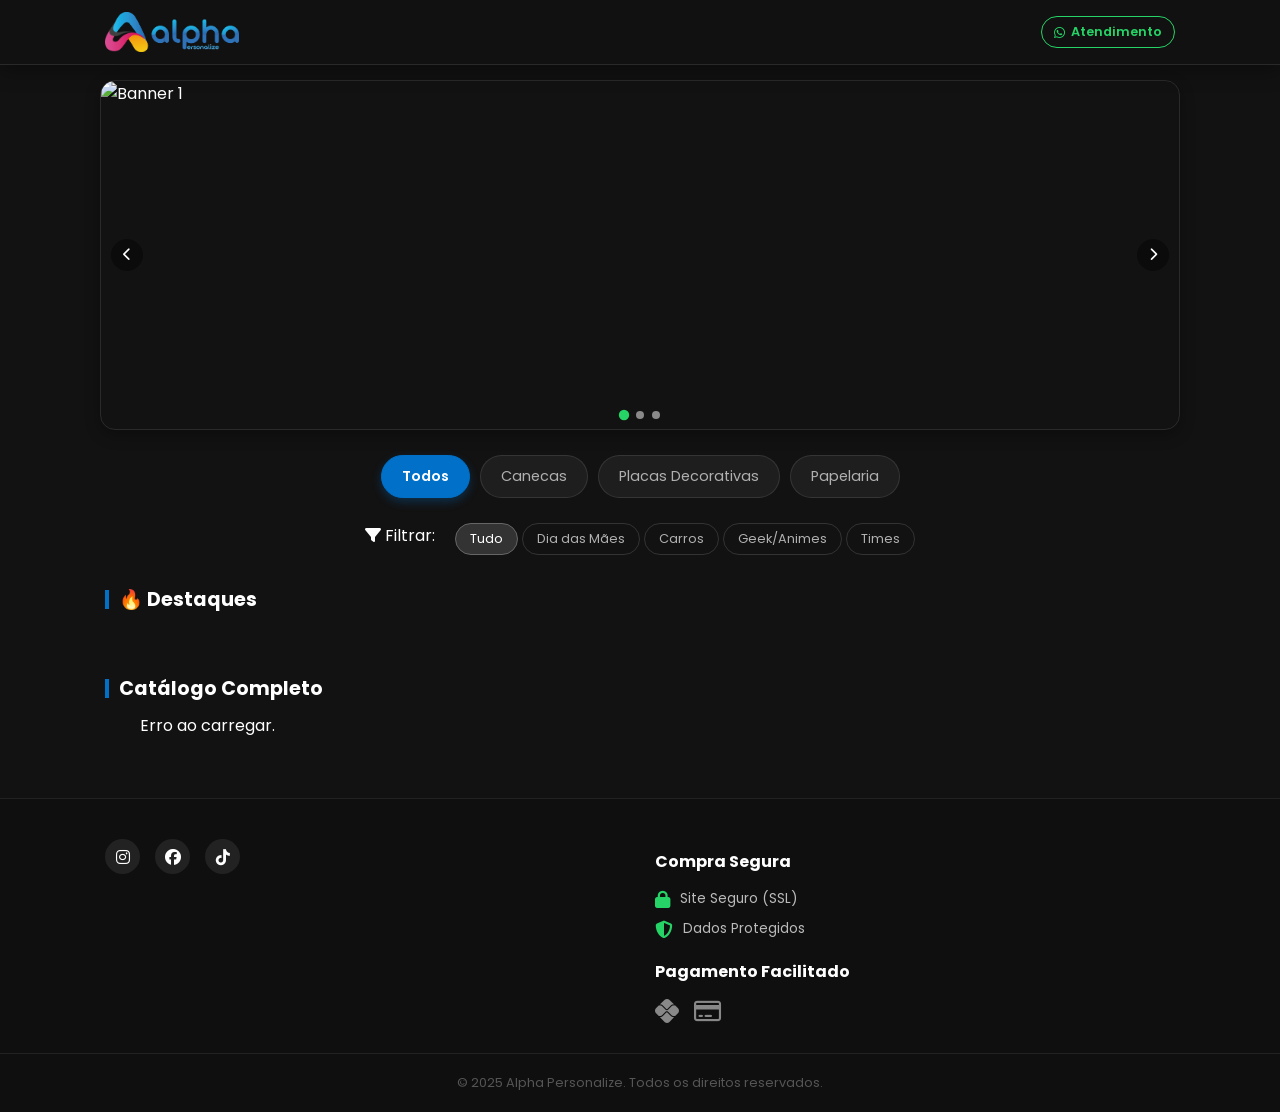
==== index.html @ 87e2de38 "Backup do dia: Catálogo Finalizado" ====
<!DOCTYPE html>
<html lang="pt-br">
<head>
    <meta charset="UTF-8">
    <meta name="viewport" content="width=device-width, initial-scale=1.0, maximum-scale=1.0, user-scalable=no">
    <title>Catálogo | Alpha Personalize</title>
    
    <link rel="stylesheet" href="style.css">
    
    <link rel="preconnect" href="https://fonts.googleapis.com">
    <link href="https://fonts.googleapis.com/css2?family=Poppins:wght@400;500;600;700&display=swap" rel="stylesheet">
    
    <link rel="stylesheet" href="https://cdnjs.cloudflare.com/ajax/libs/font-awesome/6.4.0/css/all.min.css">
</head>
<body>

    <header>
        <div class="container header-content">
            <img src="logo.png" alt="Alpha Personalize" class="header-logo-img">
            <a href="https://wa.me/5534991405711" target="_blank" class="whatsapp-btn-header">
                <i class="fa-brands fa-whatsapp"></i> <span>Atendimento</span>
            </a>
        </div>
    </header>

    <section class="banner-area container">
        <div class="banner-slider">
            <img src="https://images.unsplash.com/photo-1557804506-669a67965ba0?q=80&w=1000&auto=format&fit=crop" alt="Banner 1" class="banner-slide active">
            <img src="https://images.unsplash.com/photo-1620916566398-39f1143ab7be?q=80&w=1000&auto=format&fit=crop" alt="Banner 2" class="banner-slide">
            <img src="https://images.unsplash.com/photo-1607082348824-0a96f2a4b9da?q=80&w=1000&auto=format&fit=crop" alt="Banner 3" class="banner-slide">

            <button class="slider-btn prev-btn" onclick="changeSlide(-1)"><i class="fa-solid fa-chevron-left"></i></button>
            <button class="slider-btn next-btn" onclick="changeSlide(1)"><i class="fa-solid fa-chevron-right"></i></button>

            <div class="slider-dots">
                <span class="dot active" onclick="goToSlide(0)"></span>
                <span class="dot" onclick="goToSlide(1)"></span>
                <span class="dot" onclick="goToSlide(2)"></span>
            </div>
        </div>
    </section>

    <section class="categories container">
        <button class="cat-btn active" data-id="todos">Todos</button>
        <button class="cat-btn" data-id="canecas">Canecas</button>
        <button class="cat-btn" data-id="placas">Placas Decorativas</button>
        <button class="cat-btn" data-id="papelaria">Papelaria</button>
    </section>

    <section class="tags-container container">
        <span class="tag-label"><i class="fa-solid fa-filter"></i> Filtrar:</span>
        <div class="tags-scroll">
            <button class="tag-btn active-tag" onclick="filterByTag('')">Tudo</button>
            <button class="tag-btn" onclick="filterByTag('maes')">Dia das Mães</button>
            <button class="tag-btn" onclick="filterByTag('carros')">Carros</button>
            <button class="tag-btn" onclick="filterByTag('geek')">Geek/Animes</button>
            <button class="tag-btn" onclick="filterByTag('times')">Times</button>
        </div>
    </section>

    <section class="container">
        <h2 class="section-title">🔥 Destaques</h2>
        <div id="carousel-container" class="carousel"></div>
    </section>

    <main class="container">
        <h2 class="section-title">Catálogo Completo</h2>
        <div id="products-grid" class="grid"></div>
    </main>

    <footer>
        <div class="container footer-content">
            
            <div class="social-links">
                    <a href="https://instagram.com/alpha_personalize" target="_blank">
                        <i class="fa-brands fa-instagram"></i>
                    </a>
                    
                    <a href="https://facebook.com/alpha_personalize" target="_blank">
                        <i class="fa-brands fa-facebook"></i>
                    </a>
                    
                    <a href="https://tiktok.com/@alpha.personalize" target="_blank">
                        <i class="fa-brands fa-tiktok"></i>
                    </a>
                </div>

            <div class="footer-col">
                <h4>Compra Segura</h4>
                <div class="security-badges">
                    <div class="badge"><i class="fa-solid fa-lock"></i> Site Seguro (SSL)</div>
                    <div class="badge"><i class="fa-solid fa-shield-halved"></i> Dados Protegidos</div>
                </div>
                <h4>Pagamento Facilitado</h4>
                <div class="payment-icons">
                    <i class="fa-brands fa-pix"></i>
                    <i class="fa-regular fa-credit-card"></i>
                </div>
            </div>

        </div>

        <div class="footer-bottom">
            <p>&copy; 2025 Alpha Personalize. Todos os direitos reservados.</p>
        </div>
    </footer>

    <div id="product-modal" class="modal-overlay">
        <div class="modal-content">
            <button class="close-modal" onclick="closeModal()"><i class="fa-solid fa-xmark"></i></button>
            <div class="modal-body">
                <div class="modal-img-container">
                    <img id="modal-img" src="" alt="Produto">
                </div>
                <div class="modal-info">
                    <span id="modal-category" class="category-tag">Categoria</span>
                    <h2 id="modal-title">Nome do Produto</h2>
                    <div id="modal-price-area" class="price-area"></div>
                    <p id="modal-desc" class="product-desc">Descrição...</p>
                    <div id="options-container" class="options-area"></div>
                    <button id="modal-whatsapp-btn" class="btn-buy modal-footer-btn">
                        <i class="fa-brands fa-whatsapp"></i> Enviar Pedido
                    </button>
                </div>
            </div>
        </div>
    </div>

    <script src="app.js"></script>
</body>
</html>
---- style.css ----
/* =========================================
   1. RESET E VARIÁVEIS GERAIS
   ========================================= */
* {
    margin: 0;
    padding: 0;
    box-sizing: border-box;
}

:root {
    --bg-color: #121212;       /* Fundo escuro */
    --card-bg: #1e1e1e;        /* Fundo dos cartões */
    --primary: #25D366;        /* Verde WhatsApp */
    --accent: #0070c9;         /* Azul da Marca */
    --text-main: #ffffff;      /* Texto principal */
    --text-sec: #b0b0b0;       /* Texto secundário */
    --font: 'Poppins', sans-serif;
}

body {
    background-color: var(--bg-color);
    color: var(--text-main);
    font-family: var(--font);
    padding-bottom: 0; /* O footer cuida do espaço final */
    -webkit-tap-highlight-color: transparent;
    overflow-x: hidden;
}

.container {
    max-width: 1100px;
    margin: 0 auto;
    padding: 0 15px; /* Margem de segurança nas laterais do celular */
}

/* =========================================
   2. CABEÇALHO (HEADER)
   ========================================= */
header {
    background-color: rgba(18, 18, 18, 0.95);
    backdrop-filter: blur(10px);
    -webkit-backdrop-filter: blur(10px);
    position: sticky;
    top: 0;
    z-index: 100;
    padding: 12px 0;
    border-bottom: 1px solid rgba(255,255,255,0.1);
    margin-bottom: 15px;
    box-shadow: 0 4px 20px rgba(0,0,0,0.4);
}

.header-content {
    display: flex;
    justify-content: space-between;
    align-items: center;
}

.header-logo-img {
    height: 40px;
    width: auto;
    display: block;
}

.whatsapp-btn-header {
    text-decoration: none;
    color: var(--primary);
    border: 1px solid var(--primary);
    padding: 6px 12px;
    border-radius: 50px;
    font-size: 0.8rem;
    font-weight: 600;
    display: flex;
    align-items: center;
    gap: 6px;
    transition: 0.3s;
}

.whatsapp-btn-header:hover {
    background-color: var(--primary);
    color: white;
}

/* =========================================
   3. BANNER ROTATIVO (SLIDER)
   ========================================= */
.banner-area {
    margin-bottom: 20px;
    padding: 0 10px;
}

.banner-slider {
    position: relative;
    width: 100%;
    height: 170px; /* Altura otimizada para celular */
    border-radius: 15px;
    overflow: hidden;
    border: 1px solid rgba(255,255,255,0.1);
    box-shadow: 0 5px 15px rgba(0,0,0,0.3);
}

.banner-slide {
    position: absolute;
    top: 0; left: 0;
    width: 100%;
    height: 100%;
    object-fit: cover;
    opacity: 0;
    transition: opacity 0.8s ease-in-out;
    z-index: 1;
}

.banner-slide.active {
    opacity: 1;
    z-index: 2;
}

/* Setas de Navegação */
.slider-btn {
    position: absolute;
    top: 50%;
    transform: translateY(-50%);
    background-color: rgba(0, 0, 0, 0.4);
    color: white;
    border: none;
    width: 32px;
    height: 32px;
    border-radius: 50%;
    cursor: pointer;
    z-index: 15;
    display: flex;
    align-items: center;
    justify-content: center;
    transition: 0.2s;
}
.slider-btn:hover { background-color: rgba(0,0,0,0.7); }

.prev-btn { left: 10px; }
.next-btn { right: 10px; }

/* Bolinhas Indicadoras */
.slider-dots {
    position: absolute;
    bottom: 10px;
    left: 50%;
    transform: translateX(-50%);
    display: flex;
    gap: 8px;
    z-index: 15;
}

.dot {
    width: 8px;
    height: 8px;
    background-color: rgba(255,255,255,0.5);
    border-radius: 50%;
    transition: 0.3s;
    cursor: pointer;
}

.dot.active {
    background-color: var(--primary);
    transform: scale(1.3);
}

/* =========================================
   4. FILTROS (CATEGORIAS E TAGS)
   ========================================= */
.categories, .tags-container {
    display: flex;
    gap: 10px;
    overflow-x: auto;
    white-space: nowrap;
    padding: 5px 15px 15px 15px;
    margin-bottom: 5px;
    justify-content: flex-start;
    -webkit-overflow-scrolling: touch;
}

.categories::-webkit-scrollbar, .tags-container::-webkit-scrollbar { display: none; }

.cat-btn, .tag-btn {
    flex-shrink: 0; /* IMPEDE O BOTÃO DE FICAR ESMAGADO */
    background: var(--card-bg);
    color: var(--text-sec);
    border: 1px solid rgba(255,255,255,0.1);
    padding: 10px 20px;
    border-radius: 25px;
    font-size: 0.9rem;
    cursor: pointer;
    font-family: var(--font);
    transition: 0.2s;
}

.cat-btn.active {
    background: var(--accent);
    color: white;
    border-color: var(--accent);
    font-weight: 600;
    box-shadow: 0 4px 10px rgba(0, 112, 201, 0.3);
}

/* Estilo específico para Tags (menores) */
.tag-btn {
    padding: 6px 14px;
    font-size: 0.8rem;
    background: transparent;
    border: 1px solid #333;
}

.tag-btn.active-tag {
    background: #333;
    color: white;
    border-color: #666;
}

.tag-label { display: none; }

.section-title {
    font-size: 1.2rem;
    margin-bottom: 15px;
    padding-left: 10px;
    border-left: 4px solid var(--accent);
    line-height: 1;
    color: #fff;
    margin-top: 20px;
}

/* =========================================
   5. CARROSSEL E GRADE DE PRODUTOS
   ========================================= */
.carousel {
    display: flex;
    gap: 15px;
    overflow-x: auto;
    padding: 10px 15px 25px 15px;
    scroll-snap-type: x mandatory;
    margin-bottom: 10px;
    -webkit-overflow-scrolling: touch;
}
.carousel::-webkit-scrollbar { display: none; }

.carousel .product-card {
    min-width: 220px;
    max-width: 220px;
    scroll-snap-align: start;
}

.grid {
    display: grid;
    grid-template-columns: 1fr 1fr; /* 2 colunas no mobile */
    gap: 12px;
    padding-bottom: 20px;
}

/* =========================================
   6. CARTÃO DO PRODUTO (SIMETRIA)
   ========================================= */
.product-card {
    background: var(--card-bg);
    border-radius: 15px;
    overflow: hidden;
    border: 1px solid rgba(255,255,255,0.05);
    display: flex;
    flex-direction: column;
    height: 100%;
    position: relative;
    box-shadow: 0 2px 8px rgba(0,0,0,0.2);
}

.img-box {
    width: 100%;
    height: 160px; /* Altura fixa da foto na grade */
    background: #2a2a2a;
    position: relative;
    flex-shrink: 0;
}

.img-box img {
    width: 100%;
    height: 100%;
    object-fit: cover;
    object-position: center;
}

.discount-tag {
    position: absolute;
    top: 8px; right: 8px;
    background: #ff4757;
    color: white;
    padding: 4px 8px;
    border-radius: 6px;
    font-size: 0.7rem;
    font-weight: bold;
    z-index: 2;
}

.details {
    padding: 12px;
    display: flex;
    flex-direction: column;
    flex-grow: 1;
    justify-content: space-between;
}

.details h3 {
    font-size: 0.9rem;
    line-height: 1.3;
    color: #fff;
    margin-bottom: 8px;
    /* Limita texto a 2 linhas */
    display: -webkit-box;
    -webkit-line-clamp: 2;
    line-clamp: 2;
    -webkit-box-orient: vertical;
    overflow: hidden;
    height: 2.6em;
}

.price-area {
    margin-top: 5px;
    margin-bottom: 10px;
}

.old-price {
    text-decoration: line-through;
    color: #777;
    font-size: 0.75rem;
    margin-right: 5px;
}

.new-price {
    font-size: 1rem;
    font-weight: 700;
    color: var(--primary);
}

.btn-buy {
    background: var(--primary);
    color: white;
    text-decoration: none;
    padding: 10px;
    border-radius: 8px;
    font-size: 0.9rem;
    font-weight: 600;
    text-align: center;
    width: 100%;
    display: block;
    border: none;
    cursor: pointer;
    transition: 0.2s;
}

.btn-buy:active { transform: scale(0.96); }

/* =========================================
   7. RODAPÉ PROFISSIONAL
   ========================================= */
footer {
    background-color: #0f0f0f;
    border-top: 1px solid #222;
    padding: 40px 0 20px 0;
    margin-top: 40px;
}

.footer-content {
    display: grid;
    grid-template-columns: 1fr;
    gap: 30px;
    margin-bottom: 30px;
}

.footer-logo {
    width: 150px; /* Ajuste para o tamanho da sua logo */
    display: block;
    margin-bottom: 15px;
}

.footer-col h4 { font-size: 1rem; color: #fff; margin-bottom: 15px; margin-top: 10px; }
.footer-col p { color: #888; font-size: 0.9rem; line-height: 1.6; margin-bottom: 15px; }

.social-links { display: flex; gap: 15px; }
.social-links a {
    color: #fff; background: #222; width: 35px; height: 35px;
    display: flex; align-items: center; justify-content: center;
    border-radius: 50%; text-decoration: none; transition: 0.3s;
}
.social-links a:hover { background: var(--accent); }

.security-badges { display: flex; flex-direction: column; gap: 10px; margin-bottom: 20px; }
.badge {
    display: flex; align-items: center; gap: 10px; color: #bbb; font-size: 0.85rem;
}
.badge i { color: var(--primary); font-size: 1.1rem; }

.payment-icons { display: flex; gap: 15px; font-size: 1.5rem; color: #888; }

.footer-bottom {
    border-top: 1px solid #222;
    text-align: center;
    padding-top: 20px;
    color: #555;
    font-size: 0.8rem;
}

/* =========================================
   8. MODAL DE PRODUTO (ESTILO APP/SHOPEE)
   ========================================= */
.modal-overlay {
    position: fixed;
    top: 0; left: 0;
    width: 100%; height: 100%;
    background: rgba(0, 0, 0, 0.85);
    z-index: 2000;
    display: flex;
    justify-content: center;
    align-items: flex-end; /* Bottom Sheet: Alinha no fundo */
    opacity: 0;
    pointer-events: none;
    transition: opacity 0.3s ease;
}

.modal-overlay.open {
    opacity: 1;
    pointer-events: all;
}

.modal-content {
    background: #1a1a1a;
    width: 100%;
    max-width: 900px;
    border-radius: 25px 25px 0 0; /* Arredonda só em cima */
    position: relative;
    display: flex;
    flex-direction: column;
    max-height: 85vh; /* Ocupa quase a tela toda */
    border: 1px solid rgba(255,255,255,0.1);
    border-bottom: none;
    box-shadow: 0 -5px 30px rgba(0,0,0,0.5);
}

.close-modal {
    position: absolute;
    top: 15px; right: 15px;
    background: rgba(0,0,0,0.6);
    color: white;
    border: none;
    width: 35px; height: 35px;
    border-radius: 50%;
    font-size: 1.2rem;
    cursor: pointer;
    z-index: 20;
    display: flex; align-items: center; justify-content: center;
}

.modal-body {
    display: flex;
    flex-direction: column;
    overflow-y: auto; /* A rolagem acontece aqui dentro */
    padding-bottom: 90px; /* Espaço para o botão flutuante */
}

.modal-img-container {
    width: 100%;
    height: 280px;
    background: #000;
    flex-shrink: 0;
}

.modal-img-container img {
    width: 100%; height: 100%;
    object-fit: contain; /* Mostra a foto inteira */
}

.modal-info {
    padding: 20px 25px;
}

.modal-info h2 {
    font-size: 1.5rem;
    line-height: 1.2;
    margin-bottom: 10px;
    color: white;
}

.product-desc {
    color: #ccc;
    font-size: 0.95rem;
    line-height: 1.6;
    margin: 15px 0;
    white-space: pre-line;
}

/* Botões de Opção (Chips) */
.option-group { margin-bottom: 20px; }

.option-label {
    display: block;
    font-size: 0.9rem;
    color: #bbb;
    margin-bottom: 10px;
    font-weight: 600;
}

.chips-container {
    display: flex;
    flex-wrap: wrap;
    gap: 10px;
}

.option-chip {
    background: transparent;
    border: 1px solid #555;
    color: white;
    padding: 10px 18px;
    border-radius: 8px;
    font-size: 0.95rem;
    cursor: pointer;
    font-family: var(--font);
    transition: 0.2s;
}

.option-chip.selected {
    border-color: var(--primary);
    background: rgba(37, 211, 102, 0.15);
    color: var(--primary);
    font-weight: 700;
}

/* Botão Flutuante no Modal */
.modal-footer-btn {
    position: absolute;
    bottom: 0; left: 0;
    margin: 0;
    width: 100%;
    padding: 18px;
    font-size: 1.1rem;
    border-radius: 0;
    z-index: 30;
    background: var(--primary);
    color: white;
    border: none;
    font-weight: 700;
    box-shadow: 0 -4px 20px rgba(0,0,0,0.5);
}

/* =========================================
   9. TABLET E DESKTOP
   ========================================= */
@media (min-width: 768px) {
    /* Centraliza filtros no PC */
    .categories, .tags-container { justify-content: center; }
    .tag-label { display: inline; margin-right: 10px; }
    
    /* Rodapé em colunas */
    .footer-content { grid-template-columns: 1fr 1fr; text-align: left; }
    
    /* Modal centralizado */
    .modal-overlay { align-items: center; }
    .modal-content { 
        border-radius: 20px; 
        max-height: 90vh; 
        border-bottom: none; 
        overflow: hidden; 
    }
    .modal-body { 
        flex-direction: row; 
        height: 550px; 
        padding-bottom: 0; 
    }
    .modal-img-container { width: 50%; height: 100%; }
    .modal-info { width: 50%; padding: 40px; overflow-y: auto; }
    .modal-footer-btn { 
        position: static; 
        border-radius: 10px; 
        margin-top: 20px; 
        box-shadow: none; 
    }

    /* Grade maior */
    .grid { grid-template-columns: repeat(auto-fill, minmax(200px, 1fr)); }
    .banner-slider { height: 350px; }
    .img-box { height: 180px; }
}
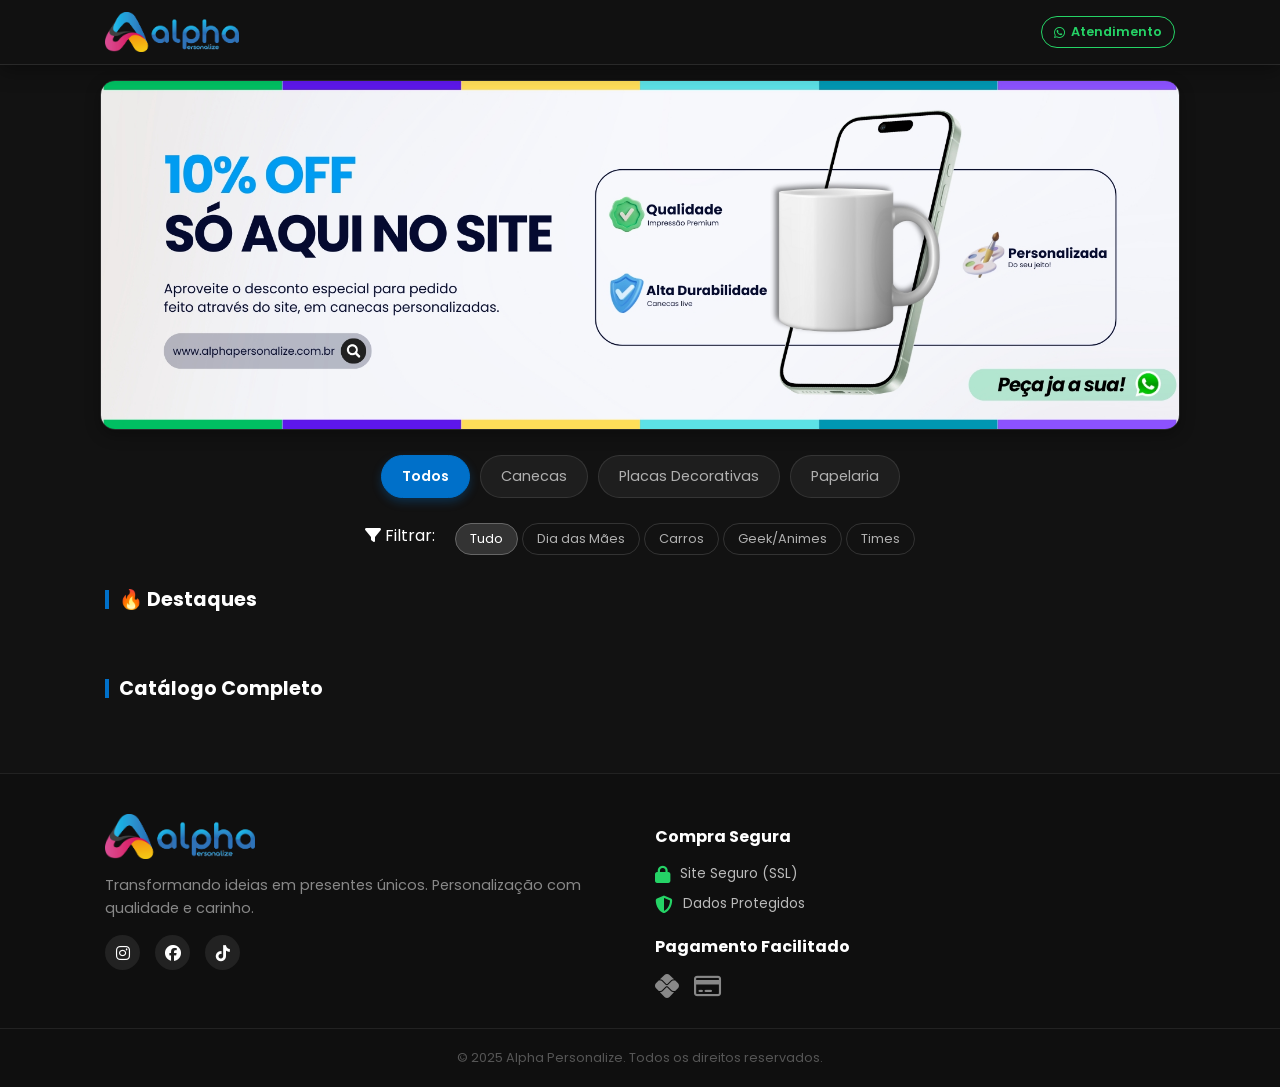
==== commit 5cc6b167: "Banner novo e ajustes finais" ====
--- a/index.html
+++ b/index.html
@@ -25,19 +25,10 @@
 
     <section class="banner-area container">
         <div class="banner-slider">
-            <img src="https://images.unsplash.com/photo-1557804506-669a67965ba0?q=80&w=1000&auto=format&fit=crop" alt="Banner 1" class="banner-slide active">
-            <img src="https://images.unsplash.com/photo-1620916566398-39f1143ab7be?q=80&w=1000&auto=format&fit=crop" alt="Banner 2" class="banner-slide">
-            <img src="https://images.unsplash.com/photo-1607082348824-0a96f2a4b9da?q=80&w=1000&auto=format&fit=crop" alt="Banner 3" class="banner-slide">
-
-            <button class="slider-btn prev-btn" onclick="changeSlide(-1)"><i class="fa-solid fa-chevron-left"></i></button>
-            <button class="slider-btn next-btn" onclick="changeSlide(1)"><i class="fa-solid fa-chevron-right"></i></button>
-
-            <div class="slider-dots">
-                <span class="dot active" onclick="goToSlide(0)"></span>
-                <span class="dot" onclick="goToSlide(1)"></span>
-                <span class="dot" onclick="goToSlide(2)"></span>
+            
+            <img src="banner1.jpg" alt="Banner Destaque" class="banner-slide active">
+            
             </div>
-        </div>
     </section>
 
     <section class="categories container">
@@ -71,19 +62,15 @@
     <footer>
         <div class="container footer-content">
             
-            <div class="social-links">
-                    <a href="https://instagram.com/alpha_personalize" target="_blank">
-                        <i class="fa-brands fa-instagram"></i>
-                    </a>
-                    
-                    <a href="https://facebook.com/alpha_personalize" target="_blank">
-                        <i class="fa-brands fa-facebook"></i>
-                    </a>
-                    
-                    <a href="https://tiktok.com/@alpha.personalize" target="_blank">
-                        <i class="fa-brands fa-tiktok"></i>
-                    </a>
+            <div class="footer-col">
+                <img src="logo.png" alt="Alpha Logo" class="footer-logo">
+                <p>Transformando ideias em presentes únicos. Personalização com qualidade e carinho.</p>
+                <div class="social-links">
+                    <a href="https://instagram.com/alpha_personalize" target="_blank"><i class="fa-brands fa-instagram"></i></a>
+                    <a href="https://facebook.com/alpha_personalize" target="_blank"><i class="fa-brands fa-facebook"></i></a>
+                    <a href="https://tiktok.com/@alpha.personalize" target="_blank"><i class="fa-brands fa-tiktok"></i></a>
                 </div>
+            </div>
 
             <div class="footer-col">
                 <h4>Compra Segura</h4>
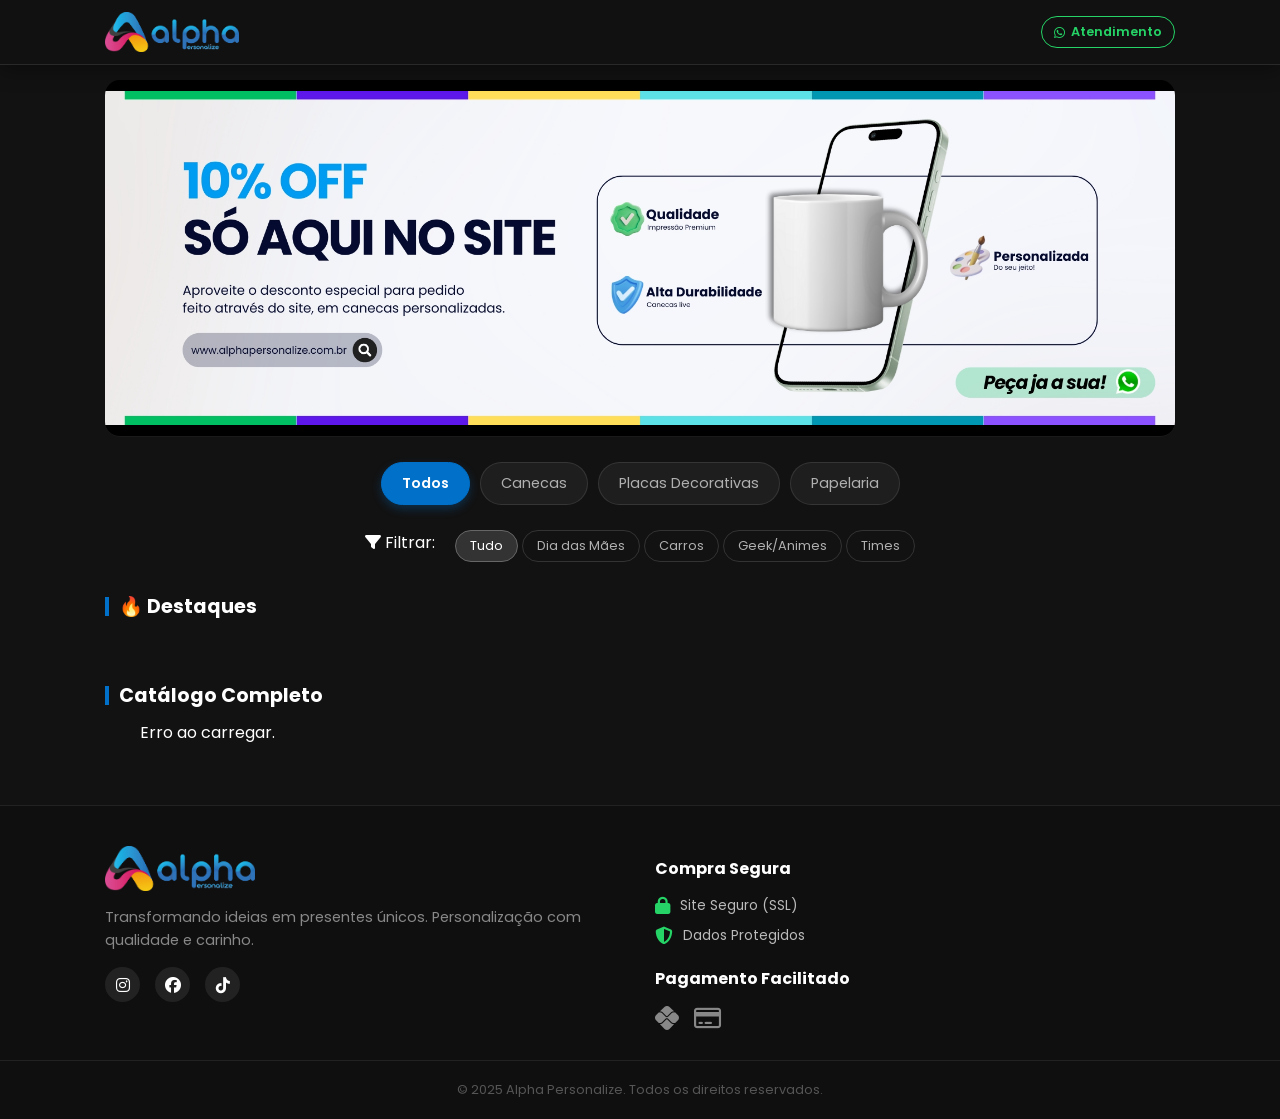
==== commit 65aff4a7: "Versão Final: Catálogo com Banner, Modal e DatoCMS" ====
--- a/index.html
+++ b/index.html
@@ -27,7 +27,7 @@
         <div class="banner-slider">
             
             <img src="banner1.jpg" alt="Banner Destaque" class="banner-slide active">
-            
+
             </div>
     </section>
 
@@ -61,7 +61,6 @@
 
     <footer>
         <div class="container footer-content">
-            
             <div class="footer-col">
                 <img src="logo.png" alt="Alpha Logo" class="footer-logo">
                 <p>Transformando ideias em presentes únicos. Personalização com qualidade e carinho.</p>
@@ -84,7 +83,6 @@
                     <i class="fa-regular fa-credit-card"></i>
                 </div>
             </div>
-
         </div>
 
         <div class="footer-bottom">
--- a/style.css
+++ b/style.css
@@ -21,15 +21,26 @@
     background-color: var(--bg-color);
     color: var(--text-main);
     font-family: var(--font);
-    padding-bottom: 0; /* O footer cuida do espaço final */
+    padding-bottom: 0;
     -webkit-tap-highlight-color: transparent;
     overflow-x: hidden;
 }
+
+/* TRAVA ROLAGEM NO MODAL */
+body.no-scroll {
+    overflow: hidden;
+}
+
+/* BARRA DE ROLAGEM DARK */
+::-webkit-scrollbar { width: 8px; height: 8px; }
+::-webkit-scrollbar-track { background: #121212; }
+::-webkit-scrollbar-thumb { background: #333; border-radius: 4px; }
+::-webkit-scrollbar-thumb:hover { background: var(--primary); }
 
 .container {
     max-width: 1100px;
     margin: 0 auto;
-    padding: 0 15px; /* Margem de segurança nas laterais do celular */
+    padding: 0 15px;
 }
 
 /* =========================================
@@ -80,21 +91,24 @@
 }
 
 /* =========================================
-   3. BANNER ROTATIVO (SLIDER)
+   3. BANNER ROTATIVO (CORREÇÃO TOTAL)
    ========================================= */
 .banner-area {
     margin-bottom: 20px;
-    padding: 0 10px;
+    padding: 0; /* Sem margem lateral no mobile */
 }
 
 .banner-slider {
     position: relative;
     width: 100%;
-    height: 170px; /* Altura otimizada para celular */
-    border-radius: 15px;
+    
+    /* Define uma caixa retangular (proporção 2.5 de largura por 1 de altura) */
+    aspect-ratio: 2.5 / 1; 
+    
+    border-radius: 0;
     overflow: hidden;
-    border: 1px solid rgba(255,255,255,0.1);
-    box-shadow: 0 5px 15px rgba(0,0,0,0.3);
+    border-bottom: 1px solid rgba(255,255,255,0.1);
+    background-color: #000; /* Fundo preto se a imagem não preencher */
 }
 
 .banner-slide {
@@ -102,7 +116,11 @@
     top: 0; left: 0;
     width: 100%;
     height: 100%;
-    object-fit: cover;
+    
+    /* O SEGREDO: 'contain' garante que a imagem apareça 100% inteira, sem cortes */
+    object-fit: contain; 
+    object-position: center;
+    
     opacity: 0;
     transition: opacity 0.8s ease-in-out;
     z-index: 1;
@@ -113,53 +131,30 @@
     z-index: 2;
 }
 
-/* Setas de Navegação */
+/* Setas */
 .slider-btn {
     position: absolute;
     top: 50%;
     transform: translateY(-50%);
-    background-color: rgba(0, 0, 0, 0.4);
+    background-color: rgba(0, 0, 0, 0.3);
     color: white;
     border: none;
-    width: 32px;
-    height: 32px;
+    width: 30px; height: 30px;
     border-radius: 50%;
     cursor: pointer;
     z-index: 15;
-    display: flex;
-    align-items: center;
-    justify-content: center;
-    transition: 0.2s;
-}
-.slider-btn:hover { background-color: rgba(0,0,0,0.7); }
-
-.prev-btn { left: 10px; }
-.next-btn { right: 10px; }
-
-/* Bolinhas Indicadoras */
+    display: flex; align-items: center; justify-content: center;
+}
+.prev-btn { left: 5px; }
+.next-btn { right: 5px; }
+
+/* Bolinhas */
 .slider-dots {
-    position: absolute;
-    bottom: 10px;
-    left: 50%;
-    transform: translateX(-50%);
-    display: flex;
-    gap: 8px;
-    z-index: 15;
-}
-
-.dot {
-    width: 8px;
-    height: 8px;
-    background-color: rgba(255,255,255,0.5);
-    border-radius: 50%;
-    transition: 0.3s;
-    cursor: pointer;
-}
-
-.dot.active {
-    background-color: var(--primary);
-    transform: scale(1.3);
-}
+    position: absolute; bottom: 10px; left: 50%; transform: translateX(-50%);
+    display: flex; gap: 8px; z-index: 15;
+}
+.dot { width: 8px; height: 8px; background-color: rgba(255,255,255,0.5); border-radius: 50%; transition: 0.3s; cursor: pointer; }
+.dot.active { background-color: var(--primary); transform: scale(1.3); }
 
 /* =========================================
    4. FILTROS (CATEGORIAS E TAGS)
@@ -174,11 +169,10 @@
     justify-content: flex-start;
     -webkit-overflow-scrolling: touch;
 }
-
 .categories::-webkit-scrollbar, .tags-container::-webkit-scrollbar { display: none; }
 
 .cat-btn, .tag-btn {
-    flex-shrink: 0; /* IMPEDE O BOTÃO DE FICAR ESMAGADO */
+    flex-shrink: 0;
     background: var(--card-bg);
     color: var(--text-sec);
     border: 1px solid rgba(255,255,255,0.1);
@@ -198,20 +192,8 @@
     box-shadow: 0 4px 10px rgba(0, 112, 201, 0.3);
 }
 
-/* Estilo específico para Tags (menores) */
-.tag-btn {
-    padding: 6px 14px;
-    font-size: 0.8rem;
-    background: transparent;
-    border: 1px solid #333;
-}
-
-.tag-btn.active-tag {
-    background: #333;
-    color: white;
-    border-color: #666;
-}
-
+.tag-btn { padding: 6px 14px; font-size: 0.8rem; background: transparent; border: 1px solid #333; }
+.tag-btn.active-tag { background: #333; color: white; border-color: #666; }
 .tag-label { display: none; }
 
 .section-title {
@@ -225,7 +207,7 @@
 }
 
 /* =========================================
-   5. CARROSSEL E GRADE DE PRODUTOS
+   5. CARROSSEL E GRADE
    ========================================= */
 .carousel {
     display: flex;
@@ -237,22 +219,17 @@
     -webkit-overflow-scrolling: touch;
 }
 .carousel::-webkit-scrollbar { display: none; }
-
-.carousel .product-card {
-    min-width: 220px;
-    max-width: 220px;
-    scroll-snap-align: start;
-}
+.carousel .product-card { min-width: 220px; max-width: 220px; scroll-snap-align: start; }
 
 .grid {
     display: grid;
-    grid-template-columns: 1fr 1fr; /* 2 colunas no mobile */
+    grid-template-columns: 1fr 1fr;
     gap: 12px;
     padding-bottom: 20px;
 }
 
 /* =========================================
-   6. CARTÃO DO PRODUTO (SIMETRIA)
+   6. CARD PRODUTO
    ========================================= */
 .product-card {
     background: var(--card-bg);
@@ -265,34 +242,19 @@
     position: relative;
     box-shadow: 0 2px 8px rgba(0,0,0,0.2);
 }
-
 .img-box {
     width: 100%;
-    height: 160px; /* Altura fixa da foto na grade */
+    height: 160px;
     background: #2a2a2a;
     position: relative;
     flex-shrink: 0;
 }
-
-.img-box img {
-    width: 100%;
-    height: 100%;
-    object-fit: cover;
-    object-position: center;
-}
-
+.img-box img { width: 100%; height: 100%; object-fit: cover; object-position: center; }
 .discount-tag {
-    position: absolute;
-    top: 8px; right: 8px;
-    background: #ff4757;
-    color: white;
-    padding: 4px 8px;
-    border-radius: 6px;
-    font-size: 0.7rem;
-    font-weight: bold;
-    z-index: 2;
-}
-
+    position: absolute; top: 8px; right: 8px;
+    background: #ff4757; color: white;
+    padding: 4px 8px; border-radius: 6px; font-size: 0.7rem; font-weight: bold; z-index: 2;
+}
 .details {
     padding: 12px;
     display: flex;
@@ -300,59 +262,24 @@
     flex-grow: 1;
     justify-content: space-between;
 }
-
 .details h3 {
-    font-size: 0.9rem;
-    line-height: 1.3;
-    color: #fff;
-    margin-bottom: 8px;
-    /* Limita texto a 2 linhas */
-    display: -webkit-box;
-    -webkit-line-clamp: 2;
-    line-clamp: 2;
-    -webkit-box-orient: vertical;
-    overflow: hidden;
-    height: 2.6em;
-}
-
-.price-area {
-    margin-top: 5px;
-    margin-bottom: 10px;
-}
-
-.old-price {
-    text-decoration: line-through;
-    color: #777;
-    font-size: 0.75rem;
-    margin-right: 5px;
-}
-
-.new-price {
-    font-size: 1rem;
-    font-weight: 700;
-    color: var(--primary);
-}
-
+    font-size: 0.9rem; line-height: 1.3; color: #fff; margin-bottom: 8px;
+    display: -webkit-box; -webkit-line-clamp: 2; line-clamp: 2;
+    -webkit-box-orient: vertical; overflow: hidden; height: 2.6em;
+}
+.price-area { margin-top: 5px; margin-bottom: 10px; }
+.old-price { text-decoration: line-through; color: #777; font-size: 0.75rem; margin-right: 5px; }
+.new-price { font-size: 1rem; font-weight: 700; color: var(--primary); }
 .btn-buy {
-    background: var(--primary);
-    color: white;
-    text-decoration: none;
-    padding: 10px;
-    border-radius: 8px;
-    font-size: 0.9rem;
-    font-weight: 600;
-    text-align: center;
-    width: 100%;
-    display: block;
-    border: none;
-    cursor: pointer;
-    transition: 0.2s;
-}
-
+    background: var(--primary); color: white; text-decoration: none;
+    padding: 10px; border-radius: 8px; font-size: 0.9rem; font-weight: 600;
+    text-align: center; width: 100%; display: block; border: none;
+    cursor: pointer; transition: 0.2s;
+}
 .btn-buy:active { transform: scale(0.96); }
 
 /* =========================================
-   7. RODAPÉ PROFISSIONAL
+   7. RODAPÉ
    ========================================= */
 footer {
     background-color: #0f0f0f;
@@ -360,23 +287,10 @@
     padding: 40px 0 20px 0;
     margin-top: 40px;
 }
-
-.footer-content {
-    display: grid;
-    grid-template-columns: 1fr;
-    gap: 30px;
-    margin-bottom: 30px;
-}
-
-.footer-logo {
-    width: 150px; /* Ajuste para o tamanho da sua logo */
-    display: block;
-    margin-bottom: 15px;
-}
-
+.footer-content { display: grid; grid-template-columns: 1fr; gap: 30px; margin-bottom: 30px; }
+.footer-logo { width: 150px; display: block; margin-bottom: 15px; }
 .footer-col h4 { font-size: 1rem; color: #fff; margin-bottom: 15px; margin-top: 10px; }
 .footer-col p { color: #888; font-size: 0.9rem; line-height: 1.6; margin-bottom: 15px; }
-
 .social-links { display: flex; gap: 15px; }
 .social-links a {
     color: #fff; background: #222; width: 35px; height: 35px;
@@ -384,199 +298,73 @@
     border-radius: 50%; text-decoration: none; transition: 0.3s;
 }
 .social-links a:hover { background: var(--accent); }
-
 .security-badges { display: flex; flex-direction: column; gap: 10px; margin-bottom: 20px; }
-.badge {
-    display: flex; align-items: center; gap: 10px; color: #bbb; font-size: 0.85rem;
-}
+.badge { display: flex; align-items: center; gap: 10px; color: #bbb; font-size: 0.85rem; }
 .badge i { color: var(--primary); font-size: 1.1rem; }
-
 .payment-icons { display: flex; gap: 15px; font-size: 1.5rem; color: #888; }
-
-.footer-bottom {
-    border-top: 1px solid #222;
-    text-align: center;
-    padding-top: 20px;
-    color: #555;
-    font-size: 0.8rem;
-}
-
-/* =========================================
-   8. MODAL DE PRODUTO (ESTILO APP/SHOPEE)
+.footer-bottom { border-top: 1px solid #222; text-align: center; padding-top: 20px; color: #555; font-size: 0.8rem; }
+
+/* =========================================
+   8. MODAL
    ========================================= */
 .modal-overlay {
-    position: fixed;
-    top: 0; left: 0;
-    width: 100%; height: 100%;
-    background: rgba(0, 0, 0, 0.85);
-    z-index: 2000;
-    display: flex;
-    justify-content: center;
-    align-items: flex-end; /* Bottom Sheet: Alinha no fundo */
-    opacity: 0;
-    pointer-events: none;
-    transition: opacity 0.3s ease;
-}
-
-.modal-overlay.open {
-    opacity: 1;
-    pointer-events: all;
-}
-
+    position: fixed; top: 0; left: 0; width: 100%; height: 100%;
+    background: rgba(0, 0, 0, 0.85); z-index: 2000;
+    display: flex; justify-content: center; align-items: flex-end;
+    opacity: 0; pointer-events: none; transition: opacity 0.3s ease;
+}
+.modal-overlay.open { opacity: 1; pointer-events: all; }
 .modal-content {
-    background: #1a1a1a;
-    width: 100%;
-    max-width: 900px;
-    border-radius: 25px 25px 0 0; /* Arredonda só em cima */
-    position: relative;
-    display: flex;
-    flex-direction: column;
-    max-height: 85vh; /* Ocupa quase a tela toda */
-    border: 1px solid rgba(255,255,255,0.1);
-    border-bottom: none;
+    background: #1a1a1a; width: 100%; max-width: 900px;
+    border-radius: 25px 25px 0 0; position: relative; display: flex; flex-direction: column;
+    max-height: 85vh; border: 1px solid rgba(255,255,255,0.1); border-bottom: none;
     box-shadow: 0 -5px 30px rgba(0,0,0,0.5);
 }
-
 .close-modal {
-    position: absolute;
-    top: 15px; right: 15px;
-    background: rgba(0,0,0,0.6);
-    color: white;
-    border: none;
-    width: 35px; height: 35px;
-    border-radius: 50%;
-    font-size: 1.2rem;
-    cursor: pointer;
-    z-index: 20;
+    position: absolute; top: 15px; right: 15px; background: rgba(0,0,0,0.6);
+    color: white; border: none; width: 35px; height: 35px; border-radius: 50%;
+    font-size: 1.2rem; cursor: pointer; z-index: 20;
     display: flex; align-items: center; justify-content: center;
 }
-
-.modal-body {
-    display: flex;
-    flex-direction: column;
-    overflow-y: auto; /* A rolagem acontece aqui dentro */
-    padding-bottom: 90px; /* Espaço para o botão flutuante */
-}
-
-.modal-img-container {
-    width: 100%;
-    height: 280px;
-    background: #000;
-    flex-shrink: 0;
-}
-
-.modal-img-container img {
-    width: 100%; height: 100%;
-    object-fit: contain; /* Mostra a foto inteira */
-}
-
-.modal-info {
-    padding: 20px 25px;
-}
-
-.modal-info h2 {
-    font-size: 1.5rem;
-    line-height: 1.2;
-    margin-bottom: 10px;
-    color: white;
-}
-
-.product-desc {
-    color: #ccc;
-    font-size: 0.95rem;
-    line-height: 1.6;
-    margin: 15px 0;
-    white-space: pre-line;
-}
-
-/* Botões de Opção (Chips) */
+.modal-body { display: flex; flex-direction: column; overflow-y: auto; padding-bottom: 90px; }
+.modal-img-container { width: 100%; height: 280px; background: #000; flex-shrink: 0; }
+.modal-img-container img { width: 100%; height: 100%; object-fit: contain; }
+.modal-info { padding: 20px 25px; }
+.modal-info h2 { font-size: 1.5rem; line-height: 1.2; margin-bottom: 10px; color: white; }
+.product-desc { color: #ccc; font-size: 0.95rem; line-height: 1.6; margin: 15px 0; white-space: pre-line; }
 .option-group { margin-bottom: 20px; }
-
-.option-label {
-    display: block;
-    font-size: 0.9rem;
-    color: #bbb;
-    margin-bottom: 10px;
-    font-weight: 600;
-}
-
-.chips-container {
-    display: flex;
-    flex-wrap: wrap;
-    gap: 10px;
-}
-
+.option-label { display: block; font-size: 0.9rem; color: #bbb; margin-bottom: 10px; font-weight: 600; }
+.chips-container { display: flex; flex-wrap: wrap; gap: 10px; }
 .option-chip {
-    background: transparent;
-    border: 1px solid #555;
-    color: white;
-    padding: 10px 18px;
-    border-radius: 8px;
-    font-size: 0.95rem;
-    cursor: pointer;
-    font-family: var(--font);
-    transition: 0.2s;
-}
-
+    background: transparent; border: 1px solid #555; color: white;
+    padding: 10px 18px; border-radius: 8px; font-size: 0.95rem; cursor: pointer;
+    font-family: var(--font); transition: 0.2s;
+}
 .option-chip.selected {
-    border-color: var(--primary);
-    background: rgba(37, 211, 102, 0.15);
-    color: var(--primary);
-    font-weight: 700;
-}
-
-/* Botão Flutuante no Modal */
+    border-color: var(--primary); background: rgba(37, 211, 102, 0.15); color: var(--primary); font-weight: 700;
+}
 .modal-footer-btn {
-    position: absolute;
-    bottom: 0; left: 0;
-    margin: 0;
-    width: 100%;
-    padding: 18px;
-    font-size: 1.1rem;
-    border-radius: 0;
-    z-index: 30;
-    background: var(--primary);
-    color: white;
-    border: none;
-    font-weight: 700;
-    box-shadow: 0 -4px 20px rgba(0,0,0,0.5);
-}
-
-/* =========================================
-   9. TABLET E DESKTOP
-   ========================================= */
+    position: absolute; bottom: 0; left: 0; margin: 0; width: 100%;
+    padding: 18px; font-size: 1.1rem; border-radius: 0; z-index: 30;
+    background: var(--primary); color: white; border: none; font-weight: 700;
+}
+
+/* DESKTOP */
 @media (min-width: 768px) {
-    /* Centraliza filtros no PC */
+    .banner-area { padding: 0 15px; }
+    .banner-slider { border-radius: 15px; aspect-ratio: 3 / 1; max-height: 450px; }
+    
     .categories, .tags-container { justify-content: center; }
     .tag-label { display: inline; margin-right: 10px; }
-    
-    /* Rodapé em colunas */
     .footer-content { grid-template-columns: 1fr 1fr; text-align: left; }
     
-    /* Modal centralizado */
     .modal-overlay { align-items: center; }
-    .modal-content { 
-        border-radius: 20px; 
-        max-height: 90vh; 
-        border-bottom: none; 
-        overflow: hidden; 
-    }
-    .modal-body { 
-        flex-direction: row; 
-        height: 550px; 
-        padding-bottom: 0; 
-    }
+    .modal-content { border-radius: 20px; max-height: 90vh; border-bottom: none; overflow: hidden; }
+    .modal-body { flex-direction: row; height: 550px; padding-bottom: 0; }
     .modal-img-container { width: 50%; height: 100%; }
     .modal-info { width: 50%; padding: 40px; overflow-y: auto; }
-    .modal-footer-btn { 
-        position: static; 
-        border-radius: 10px; 
-        margin-top: 20px; 
-        box-shadow: none; 
-    }
-
-    /* Grade maior */
+    .modal-footer-btn { position: static; border-radius: 10px; margin-top: 20px; }
+
     .grid { grid-template-columns: repeat(auto-fill, minmax(200px, 1fr)); }
-    .banner-slider { height: 350px; }
     .img-box { height: 180px; }
 }
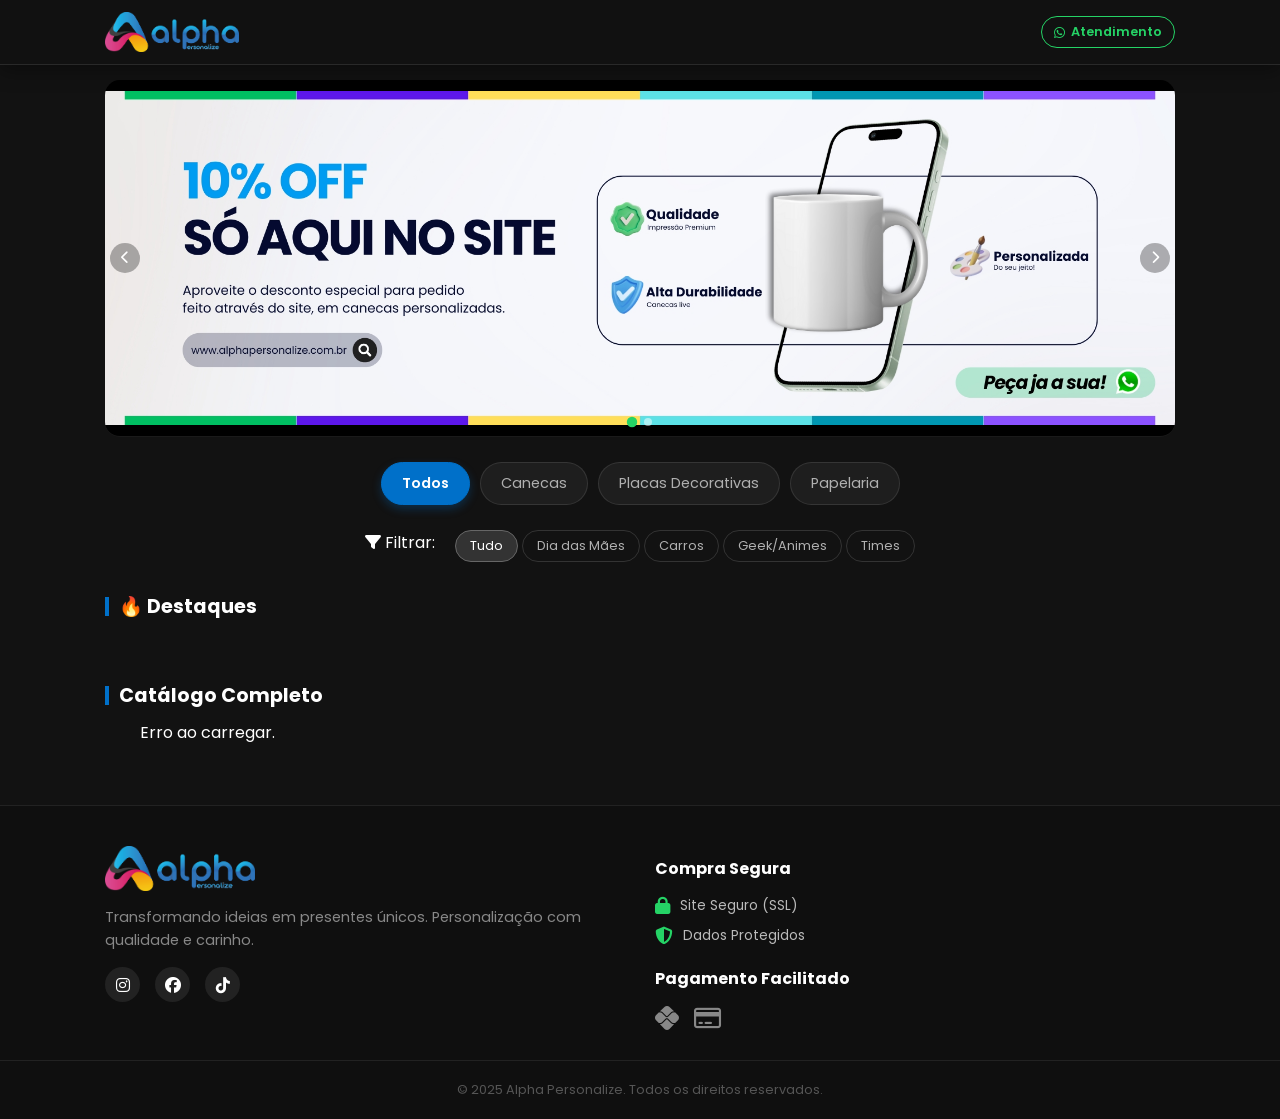
==== commit c9b1eca8: "Adicionado banner 2 e ativado slider" ====
--- a/index.html
+++ b/index.html
@@ -26,9 +26,23 @@
     <section class="banner-area container">
         <div class="banner-slider">
             
-            <img src="banner1.jpg" alt="Banner Destaque" class="banner-slide active">
+            <img src="banner1.jpg" alt="Destaque 1" class="banner-slide active">
+            
+            <img src="banner2.jpg" alt="Destaque 2" class="banner-slide">
 
-            </div>
+            <button class="slider-btn prev-btn" onclick="changeSlide(-1)">
+                <i class="fa-solid fa-chevron-left"></i>
+            </button>
+            <button class="slider-btn next-btn" onclick="changeSlide(1)">
+                <i class="fa-solid fa-chevron-right"></i>
+            </button>
+
+            <div class="slider-dots">
+                <span class="dot active" onclick="goToSlide(0)"></span>
+                <span class="dot" onclick="goToSlide(1)"></span>
+                </div>
+            
+        </div>
     </section>
 
     <section class="categories container">
@@ -61,6 +75,7 @@
 
     <footer>
         <div class="container footer-content">
+            
             <div class="footer-col">
                 <img src="logo.png" alt="Alpha Logo" class="footer-logo">
                 <p>Transformando ideias em presentes únicos. Personalização com qualidade e carinho.</p>
@@ -83,6 +98,7 @@
                     <i class="fa-regular fa-credit-card"></i>
                 </div>
             </div>
+
         </div>
 
         <div class="footer-bottom">
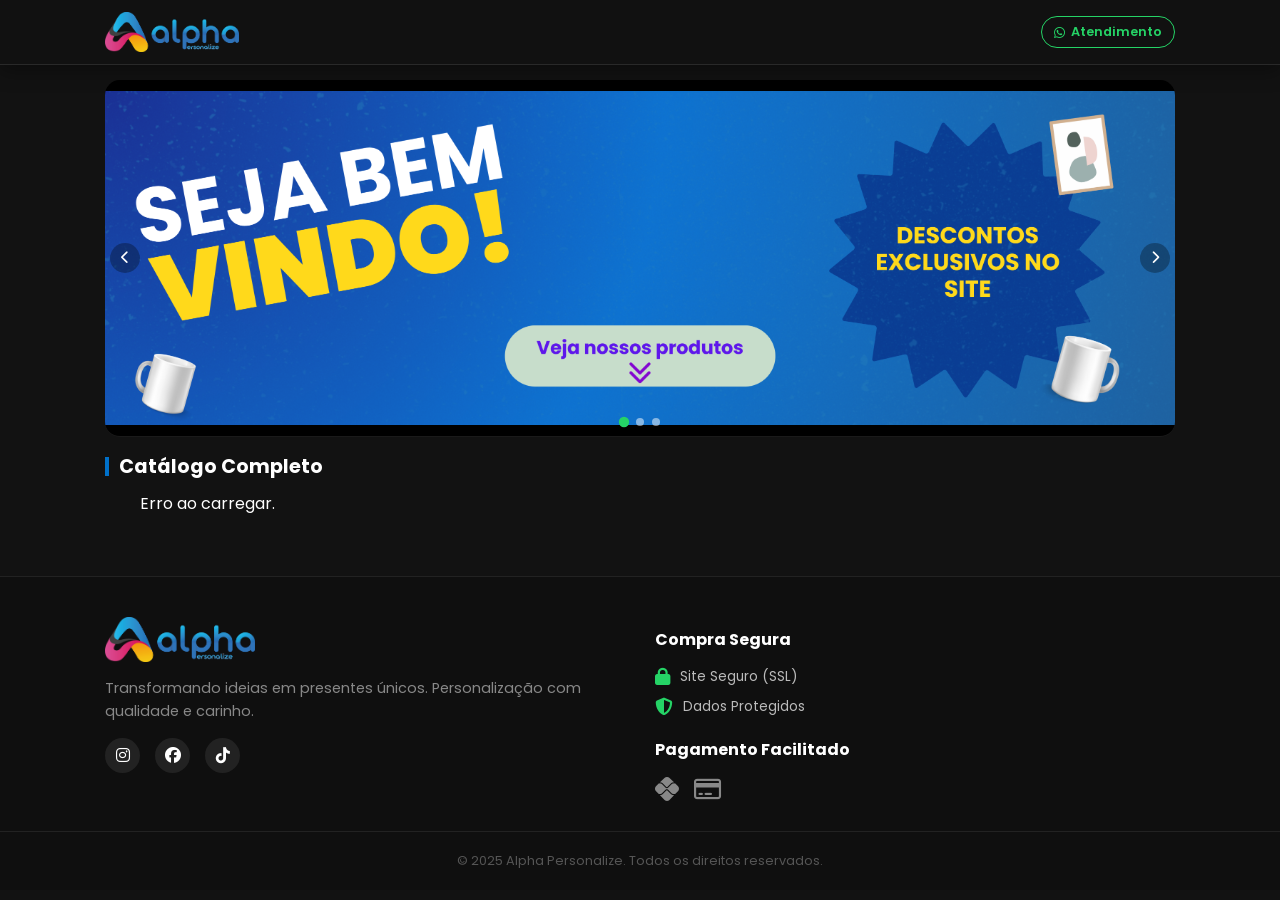
==== commit c750acb7: "Layout final: Banner rotativo, Modal App e Limpeza de filtros" ====
--- a/index.html
+++ b/index.html
@@ -30,6 +30,8 @@
             
             <img src="banner2.jpg" alt="Destaque 2" class="banner-slide">
 
+            <img src="banner3.jpg" alt="Destaque 3" class="banner-slide">
+
             <button class="slider-btn prev-btn" onclick="changeSlide(-1)">
                 <i class="fa-solid fa-chevron-left"></i>
             </button>
@@ -40,37 +42,16 @@
             <div class="slider-dots">
                 <span class="dot active" onclick="goToSlide(0)"></span>
                 <span class="dot" onclick="goToSlide(1)"></span>
-                </div>
+                <span class="dot" onclick="goToSlide(2)"></span>
+            </div>
             
         </div>
     </section>
 
-    <section class="categories container">
-        <button class="cat-btn active" data-id="todos">Todos</button>
-        <button class="cat-btn" data-id="canecas">Canecas</button>
-        <button class="cat-btn" data-id="placas">Placas Decorativas</button>
-        <button class="cat-btn" data-id="papelaria">Papelaria</button>
-    </section>
-
-    <section class="tags-container container">
-        <span class="tag-label"><i class="fa-solid fa-filter"></i> Filtrar:</span>
-        <div class="tags-scroll">
-            <button class="tag-btn active-tag" onclick="filterByTag('')">Tudo</button>
-            <button class="tag-btn" onclick="filterByTag('maes')">Dia das Mães</button>
-            <button class="tag-btn" onclick="filterByTag('carros')">Carros</button>
-            <button class="tag-btn" onclick="filterByTag('geek')">Geek/Animes</button>
-            <button class="tag-btn" onclick="filterByTag('times')">Times</button>
-        </div>
-    </section>
-
-    <section class="container">
-        <h2 class="section-title">🔥 Destaques</h2>
-        <div id="carousel-container" class="carousel"></div>
-    </section>
-
     <main class="container">
         <h2 class="section-title">Catálogo Completo</h2>
-        <div id="products-grid" class="grid"></div>
+        <div id="products-grid" class="grid">
+            </div>
     </main>
 
     <footer>
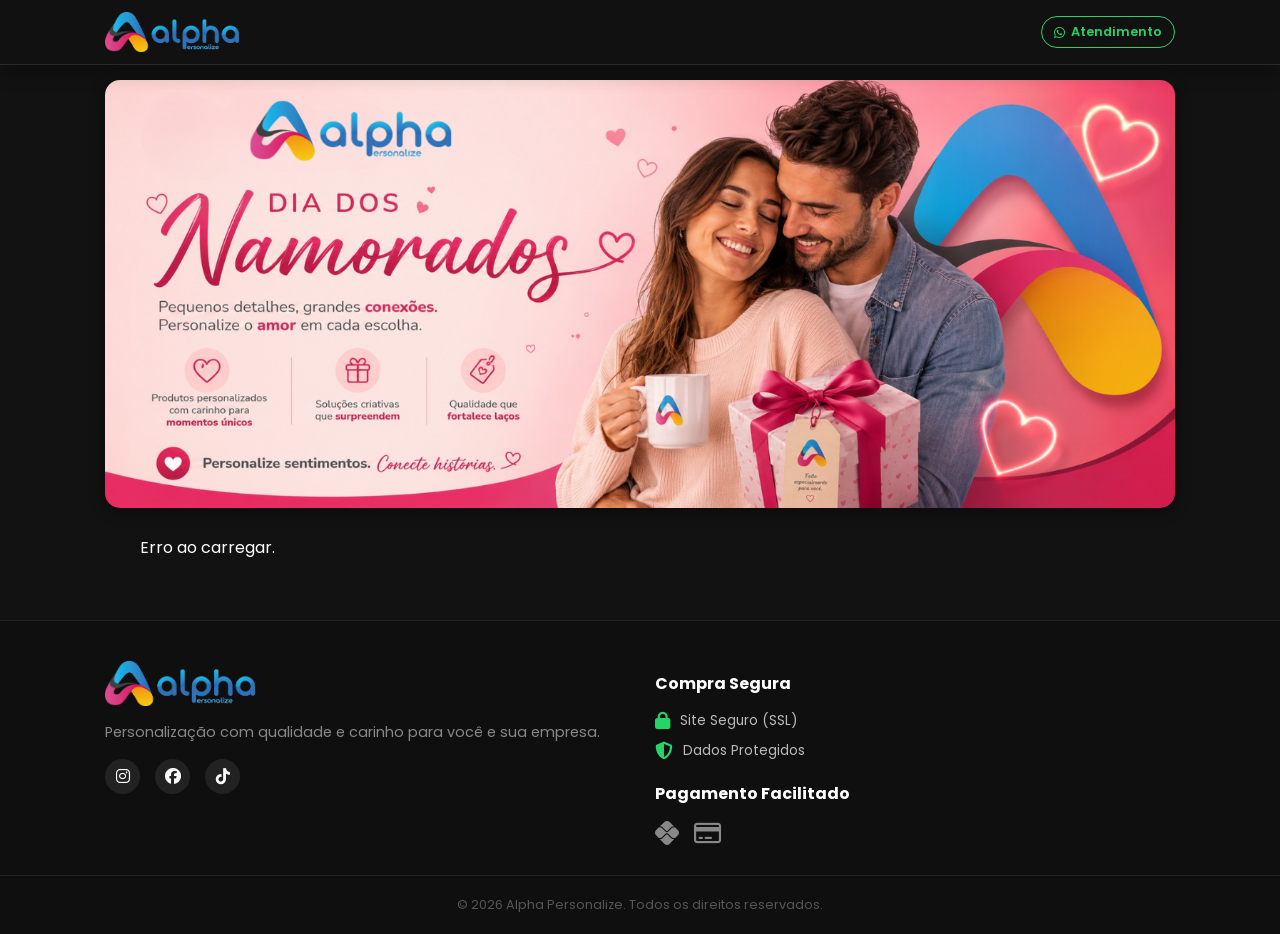
==== commit 4f1f6348: "Tema Dia dos Namorados aplicado" ====
--- a/index.html
+++ b/index.html
@@ -14,6 +14,17 @@
 </head>
 <body>
 
+    <div class="hearts-background">
+        <div class="heart">❤️</div>
+        <div class="heart">❤️</div>
+        <div class="heart">❤️</div>
+        <div class="heart">❤️</div>
+        <div class="heart">❤️</div>
+        <div class="heart">❤️</div>
+        <div class="heart">❤️</div>
+        <div class="heart">❤️</div>
+    </div>
+
     <header>
         <div class="container header-content">
             <img src="logo.png" alt="Alpha Personalize" class="header-logo-img">
@@ -23,43 +34,20 @@
         </div>
     </header>
 
-    <section class="banner-area container">
-        <div class="banner-slider">
-            
-            <img src="banner1.jpg" alt="Destaque 1" class="banner-slide active">
-            
-            <img src="banner2.jpg" alt="Destaque 2" class="banner-slide">
-
-            <img src="banner3.jpg" alt="Destaque 3" class="banner-slide">
-
-            <button class="slider-btn prev-btn" onclick="changeSlide(-1)">
-                <i class="fa-solid fa-chevron-left"></i>
-            </button>
-            <button class="slider-btn next-btn" onclick="changeSlide(1)">
-                <i class="fa-solid fa-chevron-right"></i>
-            </button>
-
-            <div class="slider-dots">
-                <span class="dot active" onclick="goToSlide(0)"></span>
-                <span class="dot" onclick="goToSlide(1)"></span>
-                <span class="dot" onclick="goToSlide(2)"></span>
-            </div>
-            
-        </div>
+    <section class="container" style="margin-top: 15px; margin-bottom: 20px;">
+        <img src="banner-namorados.jpg" alt="Campanha Dia dos Namorados" style="width: 100%; border-radius: 15px; box-shadow: 0 4px 15px rgba(0, 0, 0, 0.4);">
     </section>
 
     <main class="container">
-        <h2 class="section-title">Catálogo Completo</h2>
         <div id="products-grid" class="grid">
             </div>
     </main>
 
     <footer>
         <div class="container footer-content">
-            
             <div class="footer-col">
                 <img src="logo.png" alt="Alpha Logo" class="footer-logo">
-                <p>Transformando ideias em presentes únicos. Personalização com qualidade e carinho.</p>
+                <p>Personalização com qualidade e carinho para você e sua empresa.</p>
                 <div class="social-links">
                     <a href="https://instagram.com/alpha_personalize" target="_blank"><i class="fa-brands fa-instagram"></i></a>
                     <a href="https://facebook.com/alpha_personalize" target="_blank"><i class="fa-brands fa-facebook"></i></a>
@@ -79,11 +67,10 @@
                     <i class="fa-regular fa-credit-card"></i>
                 </div>
             </div>
-
         </div>
 
         <div class="footer-bottom">
-            <p>&copy; 2025 Alpha Personalize. Todos os direitos reservados.</p>
+            <p>&copy; 2026 Alpha Personalize. Todos os direitos reservados.</p>
         </div>
     </footer>
 
@@ -91,9 +78,18 @@
         <div class="modal-content">
             <button class="close-modal" onclick="closeModal()"><i class="fa-solid fa-xmark"></i></button>
             <div class="modal-body">
+                
                 <div class="modal-img-container">
-                    <img id="modal-img" src="" alt="Produto">
+                    <div id="modal-slider-track" class="modal-slider-track"></div>
+                    <button id="modal-prev" class="modal-arrow prev" onclick="changeModalSlide(-1)">
+                        <i class="fa-solid fa-chevron-left"></i>
+                    </button>
+                    <button id="modal-next" class="modal-arrow next" onclick="changeModalSlide(1)">
+                        <i class="fa-solid fa-chevron-right"></i>
+                    </button>
+                    <span id="photo-counter" class="photo-counter"></span>
                 </div>
+                
                 <div class="modal-info">
                     <span id="modal-category" class="category-tag">Categoria</span>
                     <h2 id="modal-title">Nome do Produto</h2>
--- a/style.css
+++ b/style.css
@@ -11,7 +11,7 @@
     --bg-color: #121212;       /* Fundo escuro */
     --card-bg: #1e1e1e;        /* Fundo dos cartões */
     --primary: #25D366;        /* Verde WhatsApp */
-    --accent: #0070c9;         /* Azul da Marca */
+    --accent: #ff4757;         /* TEMA NAMORADOS: Vermelho Romântico */
     --text-main: #ffffff;      /* Texto principal */
     --text-sec: #b0b0b0;       /* Texto secundário */
     --font: 'Poppins', sans-serif;
@@ -41,6 +41,52 @@
     max-width: 1100px;
     margin: 0 auto;
     padding: 0 15px;
+}
+
+/* =========================================
+   1.5 EFEITO DIA DOS NAMORADOS (CORAÇÕES)
+   ========================================= */
+.hearts-background {
+    position: fixed;
+    top: 0;
+    left: 0;
+    width: 100%;
+    height: 100%;
+    pointer-events: none; /* Impede que o clique seja bloqueado pelos corações */
+    z-index: -1; /* Deixa eles lá no fundo, atrás dos produtos */
+    overflow: hidden;
+}
+
+.heart {
+    position: absolute;
+    bottom: -10%; /* Começa abaixo da tela */
+    font-size: 20px;
+    opacity: 0;
+    animation: floatUp linear infinite;
+    
+    /* O SEGREDO DO DESTAQUE: Efeito Glow Neon Intenso */
+    color: #ff4757; /* Cor base vermelha viva */
+    text-shadow: 0 0 10px #ff4757, 
+                 0 0 20px #ff4757, 
+                 0 0 30px #ffb3ba; /* Brilho rosa claro no centro */
+}
+
+/* Configurando tempos, posições e tamanhos MAIORES para cada coração */
+.heart:nth-child(1) { left: 10%; animation-duration: 8s; font-size: 25px; }
+.heart:nth-child(2) { left: 25%; animation-duration: 12s; animation-delay: 2s; font-size: 40px; } /* Grande */
+.heart:nth-child(3) { left: 40%; animation-duration: 10s; animation-delay: 4s; font-size: 28px; }
+.heart:nth-child(4) { left: 60%; animation-duration: 15s; animation-delay: 1s; font-size: 50px; } /* Muito Grande */
+.heart:nth-child(5) { left: 75%; animation-duration: 9s; animation-delay: 3s; font-size: 22px; }
+.heart:nth-child(6) { left: 90%; animation-duration: 11s; animation-delay: 5s; font-size: 35px; }
+.heart:nth-child(7) { left: 50%; animation-duration: 13s; animation-delay: 7s; font-size: 30px; }
+.heart:nth-child(8) { left: 15%; animation-duration: 10s; animation-delay: 6s; font-size: 20px; }
+
+/* A Animação com Alta Opacidade */
+@keyframes floatUp {
+    0% { transform: translateY(0) scale(0.8) rotate(0deg); opacity: 0; }
+    10% { opacity: 0.8; } /* Aparece rápido e com 80% de opacidade (quase total) */
+    90% { opacity: 0.8; } /* Mantém bem visível durante a subida */
+    100% { transform: translateY(-120vh) scale(1.2) rotate(20deg); opacity: 0; }
 }
 
 /* =========================================
@@ -189,7 +235,7 @@
     color: white;
     border-color: var(--accent);
     font-weight: 600;
-    box-shadow: 0 4px 10px rgba(0, 112, 201, 0.3);
+    box-shadow: 0 4px 10px rgba(255, 71, 87, 0.3);
 }
 
 .tag-btn { padding: 6px 14px; font-size: 0.8rem; background: transparent; border: 1px solid #333; }
@@ -305,7 +351,7 @@
 .footer-bottom { border-top: 1px solid #222; text-align: center; padding-top: 20px; color: #555; font-size: 0.8rem; }
 
 /* =========================================
-   8. MODAL
+   8. MODAL E GALERIA
    ========================================= */
 .modal-overlay {
     position: fixed; top: 0; left: 0; width: 100%; height: 100%;
@@ -327,8 +373,32 @@
     display: flex; align-items: center; justify-content: center;
 }
 .modal-body { display: flex; flex-direction: column; overflow-y: auto; padding-bottom: 90px; }
-.modal-img-container { width: 100%; height: 280px; background: #000; flex-shrink: 0; }
-.modal-img-container img { width: 100%; height: 100%; object-fit: contain; }
+
+/* Configuração nova para a Galeria do Modal */
+.modal-img-container {
+    width: 100%; height: 300px; background: #000; flex-shrink: 0; position: relative;
+    display: flex; align-items: center; justify-content: center; overflow: hidden;
+}
+.modal-slider-track { width: 100%; height: 100%; position: relative; }
+.modal-slide-img {
+    width: 100%; height: 100%; object-fit: contain; position: absolute;
+    top: 0; left: 0; opacity: 0; transition: opacity 0.3s ease; z-index: 1;
+}
+.modal-slide-img.active { opacity: 1; z-index: 2; }
+.modal-arrow {
+    position: absolute; top: 50%; transform: translateY(-50%);
+    background: rgba(0,0,0,0.3); color: white; border: none;
+    width: 35px; height: 35px; border-radius: 50%; font-size: 1rem;
+    cursor: pointer; z-index: 10; display: flex; align-items: center; justify-content: center;
+}
+.modal-arrow.prev { left: 10px; }
+.modal-arrow.next { right: 10px; }
+.photo-counter {
+    position: absolute; bottom: 10px; right: 15px;
+    background: rgba(0,0,0,0.6); color: white; padding: 2px 8px;
+    border-radius: 10px; font-size: 0.7rem; z-index: 10;
+}
+
 .modal-info { padding: 20px 25px; }
 .modal-info h2 { font-size: 1.5rem; line-height: 1.2; margin-bottom: 10px; color: white; }
 .product-desc { color: #ccc; font-size: 0.95rem; line-height: 1.6; margin: 15px 0; white-space: pre-line; }
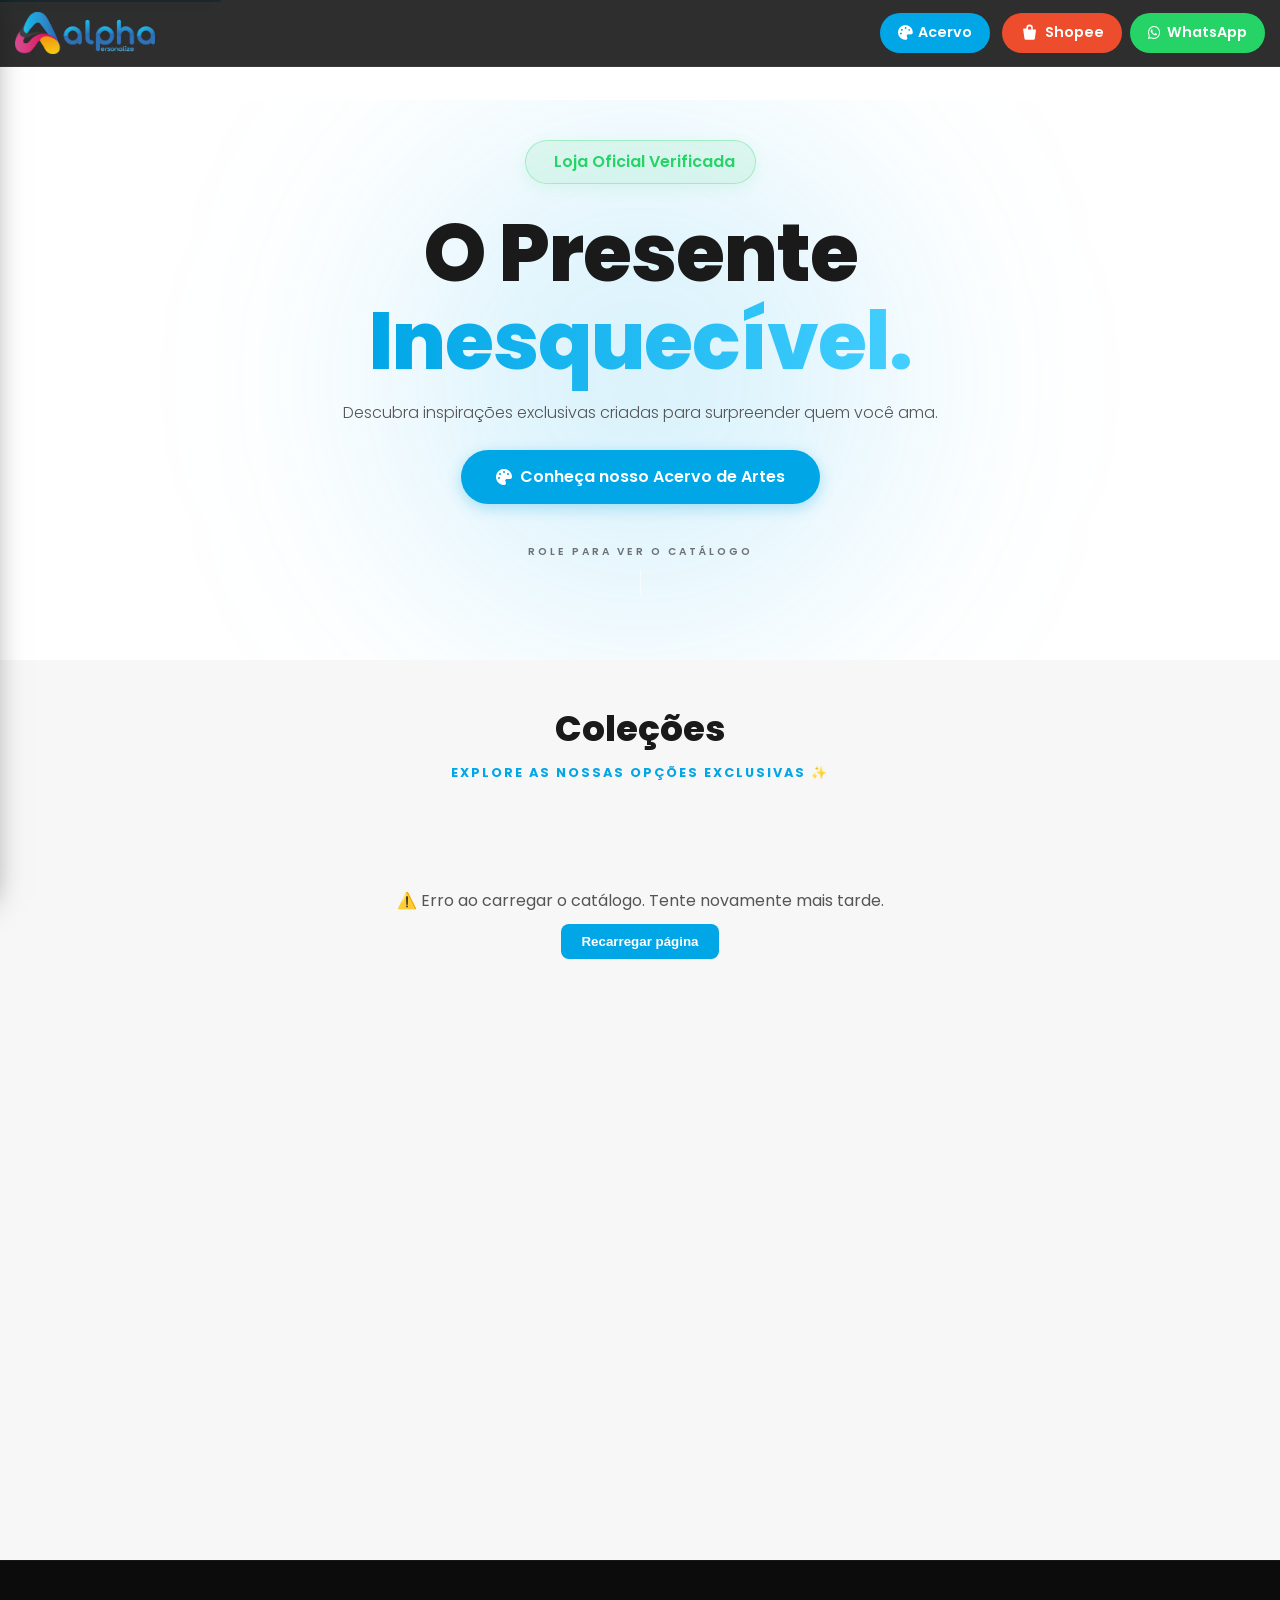
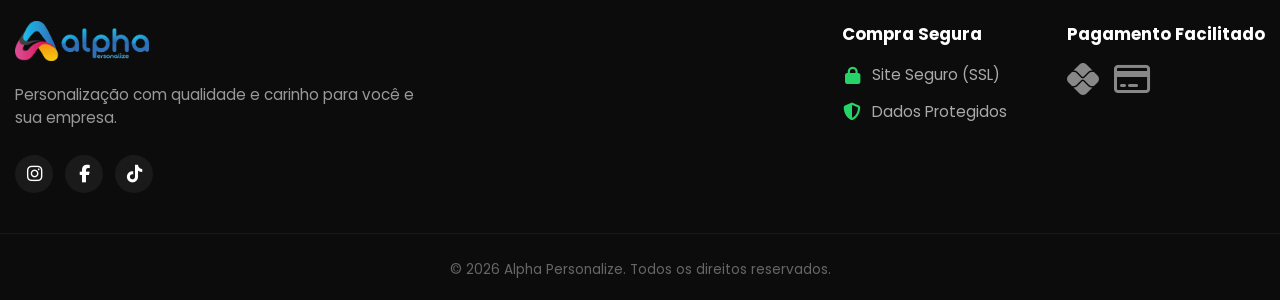
==== commit ea07ac60: "feat: arquitetura hibrida com dashboard admin e acervo no firebase" ====
--- a/index.html
+++ b/index.html
@@ -1,109 +1,143 @@
 <!DOCTYPE html>
-<html lang="pt-br">
+<html lang="pt-BR">
 <head>
     <meta charset="UTF-8">
-    <meta name="viewport" content="width=device-width, initial-scale=1.0, maximum-scale=1.0, user-scalable=no">
-    <title>Catálogo | Alpha Personalize</title>
+    <meta name="viewport" content="width=device-width, initial-scale=1.0, maximum-scale=5.0">
+    <meta name="description" content="Alpha Personalize - Catálogo exclusivo de produtos personalizados.">
+    <meta name="theme-color" content="#00A6E6">
+    <title>Alpha Personalize | Catálogo Premium</title>
     
     <link rel="stylesheet" href="style.css">
-    
-    <link rel="preconnect" href="https://fonts.googleapis.com">
-    <link href="https://fonts.googleapis.com/css2?family=Poppins:wght@400;500;600;700&display=swap" rel="stylesheet">
-    
+    <link href="https://fonts.googleapis.com/css2?family=Poppins:wght@300;400;500;600;700;800&display=swap" rel="stylesheet">
     <link rel="stylesheet" href="https://cdnjs.cloudflare.com/ajax/libs/font-awesome/6.4.0/css/all.min.css">
 </head>
 <body>
+    <a href="#main-content" class="skip-to-main">Ir para conteúdo principal</a>
 
-    <div class="hearts-background">
-        <div class="heart">❤️</div>
-        <div class="heart">❤️</div>
-        <div class="heart">❤️</div>
-        <div class="heart">❤️</div>
-        <div class="heart">❤️</div>
-        <div class="heart">❤️</div>
-        <div class="heart">❤️</div>
-        <div class="heart">❤️</div>
-    </div>
+    <div id="sidebar-overlay" class="sidebar-overlay" role="presentation"></div>
+    <aside id="sidebar-menu" class="sidebar-menu" role="navigation">
+        <div class="sidebar-header">
+            <h2>Categorias</h2>
+            <button id="btn-close-sidebar" class="close-sidebar"><i class="fa-solid fa-xmark"></i></button>
+        </div>
+        <nav class="sidebar-links" id="sidebar-categories"></nav>
+    </aside>
 
-    <header>
+    <header class="main-header" role="banner">
         <div class="container header-content">
-            <img src="logo.png" alt="Alpha Personalize" class="header-logo-img">
-            <a href="https://wa.me/5534991405711" target="_blank" class="whatsapp-btn-header">
-                <i class="fa-brands fa-whatsapp"></i> <span>Atendimento</span>
-            </a>
+            <div class="logo-area">
+                <button id="btn-menu-toggle" class="menu-toggle"><i class="fa-solid fa-bars"></i></button>
+                <a href="#" class="logo-link"><img src="logo.png" alt="Alpha Personalize" class="logo-img"></a>
+            </div>
+            
+            <div class="header-actions">
+                <a href="./acervo-arte/index.html" class="act-wp" style="background-color: #00A6E6; margin-right: 4px;" title="Ver Acervo de Artes">
+                    <i class="fa-solid fa-palette"></i> <span class="action-text">Acervo</span>
+                </a>
+                
+                <a href="https://shopee.com.br/shop/387733032" target="_blank" rel="noopener noreferrer" class="act-sh" title="Compre na nossa Shopee">
+                    <svg viewBox="0 0 24 24" width="1em" height="1em" fill="currentColor" style="font-size: 1.2rem;">
+                        <path d="M8 8V6a4 4 0 0 1 8 0v2h3a1 1 0 0 1 1 1.1l-1.5 11A2 2 0 0 1 16.5 21h-9a2 2 0 0 1-2-1.9l-1.5-11A1 1 0 0 1 5 7h3zm2 0h4V6a2 2 0 0 0-4 0v2zm-2.4 4c0-1.2 1-1.8 2.3-1.8h2.3v1.5H9.9c-.4 0-.8.1-.8.4 0 .3.4.5.9.6l1.1.3c1.5.3 2.4.9 2.4 2.3 0 1.3-1.1 1.9-2.5 1.9H8.5v-1.5h2.5c.5 0 .9-.1.9-.5 0-.3-.4-.5-.9-.6l-1.1-.3c-1.5-.3-2.5-1-2.5-2.3z"/>
+                    </svg>
+                    <span class="action-text">Shopee</span>
+                </a>
+                
+                <a href="https://wa.me/5534991405711" target="_blank" rel="noopener noreferrer" class="act-wp" title="Fale conosco via WhatsApp"><i class="fa-brands fa-whatsapp"></i> <span class="action-text">WhatsApp</span></a>
+            </div>
         </div>
     </header>
 
-    <section class="container" style="margin-top: 15px; margin-bottom: 20px;">
-        <img src="banner-namorados.jpg" alt="Campanha Dia dos Namorados" style="width: 100%; border-radius: 15px; box-shadow: 0 4px 15px rgba(0, 0, 0, 0.4);">
+    <section class="hero-parallax" role="region">
+        <div class="glow-effect" aria-hidden="true"></div>
+        <h1 class="watermark" aria-hidden="true">ALPHA</h1>
+        <div class="hero-text">
+            <div class="trust-badge-hero"><i class="fa-solid fa-shield-check"></i> Loja Oficial Verificada</div>
+            <h2>O Presente <br><span class="text-gradient">Inesquecível.</span></h2>
+            <p>Descubra inspirações exclusivas criadas para surpreender quem você ama.</p>
+            
+            <a href="./acervo-arte/index.html" class="btn-hero-acervo">
+                <i class="fa-solid fa-palette" style="margin-right: 8px;"></i> Conheça nosso Acervo de Artes
+            </a>
+
+            <div class="scroll-indicator" aria-hidden="true">
+                <span>Role para ver o catálogo</span>
+                <div class="line"><div class="dot"></div></div>
+            </div>
+        </div>
     </section>
 
-    <main class="container">
-        <div id="products-grid" class="grid">
+    <main class="catalog-section" id="main-content" role="main">
+        <div class="container">
+            <header class="catalog-header">
+                <h2>Coleções</h2>
+                <p style="color: #00A6E6; font-size: 0.8rem; font-weight: 700; letter-spacing: 2px; text-transform: uppercase;">Explore as nossas opções exclusivas ✨</p>
+            </header>
+            <nav class="categories-bar desktop-only" id="categories-container"></nav>
+            <div id="search-feedback" class="search-feedback"></div>
+            <div id="products-grid" class="app-grid"></div>
+            <div id="loading-indicator" class="loading-indicator" aria-hidden="true">
+                <div class="spinner"></div><p>Carregando produtos...</p>
             </div>
+        </div>
     </main>
 
-    <footer>
+    <footer class="main-footer" role="contentinfo">
         <div class="container footer-content">
-            <div class="footer-col">
-                <img src="logo.png" alt="Alpha Logo" class="footer-logo">
-                <p>Personalização com qualidade e carinho para você e sua empresa.</p>
+            <div class="footer-brand">
+                <img src="logo.png" alt="Alpha Personalize" class="footer-logo">
+                <p class="footer-slogan">Personalização com qualidade e carinho para você e sua empresa.</p>
                 <div class="social-links">
-                    <a href="https://instagram.com/alpha_personalize" target="_blank"><i class="fa-brands fa-instagram"></i></a>
-                    <a href="https://facebook.com/alpha_personalize" target="_blank"><i class="fa-brands fa-facebook"></i></a>
-                    <a href="https://tiktok.com/@alpha.personalize" target="_blank"><i class="fa-brands fa-tiktok"></i></a>
+                    <a href="https://instagram.com/alpha_personalize" target="_blank" rel="noopener noreferrer"><i class="fa-brands fa-instagram"></i></a>
+                    <a href="https://facebook.com/alpha_personalize" target="_blank" rel="noopener noreferrer"><i class="fa-brands fa-facebook-f"></i></a>
+                    <a href="https://tiktok.com/@alpha.personalize" target="_blank" rel="noopener noreferrer"><i class="fa-brands fa-tiktok"></i></a>
                 </div>
             </div>
-
-            <div class="footer-col">
-                <h4>Compra Segura</h4>
-                <div class="security-badges">
-                    <div class="badge"><i class="fa-solid fa-lock"></i> Site Seguro (SSL)</div>
-                    <div class="badge"><i class="fa-solid fa-shield-halved"></i> Dados Protegidos</div>
+            <div class="footer-info">
+                <div class="footer-column">
+                    <h4>Compra Segura</h4>
+                    <ul class="security-list">
+                        <li><i class="fa-solid fa-lock" style="color: #25D366;"></i> Site Seguro (SSL)</li>
+                        <li><i class="fa-solid fa-shield-halved" style="color: #25D366;"></i> Dados Protegidos</li>
+                    </ul>
                 </div>
-                <h4>Pagamento Facilitado</h4>
-                <div class="payment-icons">
-                    <i class="fa-brands fa-pix"></i>
-                    <i class="fa-regular fa-credit-card"></i>
+                <div class="footer-column">
+                    <h4>Pagamento Facilitado</h4>
+                    <div class="payment-icons">
+                        <i class="fa-brands fa-pix"></i>
+                        <i class="fa-regular fa-credit-card"></i>
+                    </div>
                 </div>
             </div>
         </div>
-
         <div class="footer-bottom">
             <p>&copy; 2026 Alpha Personalize. Todos os direitos reservados.</p>
         </div>
     </footer>
 
-    <div id="product-modal" class="modal-overlay">
+    <div id="product-modal" class="modal-overlay" role="dialog" aria-hidden="true">
         <div class="modal-content">
-            <button class="close-modal" onclick="closeModal()"><i class="fa-solid fa-xmark"></i></button>
+            <button id="btn-close-modal" class="close-modal"><i class="fa-solid fa-xmark"></i></button>
             <div class="modal-body">
-                
                 <div class="modal-img-container">
                     <div id="modal-slider-track" class="modal-slider-track"></div>
-                    <button id="modal-prev" class="modal-arrow prev" onclick="changeModalSlide(-1)">
-                        <i class="fa-solid fa-chevron-left"></i>
-                    </button>
-                    <button id="modal-next" class="modal-arrow next" onclick="changeModalSlide(1)">
-                        <i class="fa-solid fa-chevron-right"></i>
-                    </button>
+                    <button id="modal-prev" class="modal-arrow prev"><i class="fa-solid fa-chevron-left"></i></button>
+                    <button id="modal-next" class="modal-arrow next"><i class="fa-solid fa-chevron-right"></i></button>
                     <span id="photo-counter" class="photo-counter"></span>
                 </div>
-                
                 <div class="modal-info">
-                    <span id="modal-category" class="category-tag">Categoria</span>
-                    <h2 id="modal-title">Nome do Produto</h2>
+                    <span id="modal-category" class="category-tag"></span>
+                    <h2 id="modal-title"></h2>
                     <div id="modal-price-area" class="price-area"></div>
-                    <p id="modal-desc" class="product-desc">Descrição...</p>
+                    <p id="modal-desc" class="product-desc"></p>
                     <div id="options-container" class="options-area"></div>
-                    <button id="modal-whatsapp-btn" class="btn-buy modal-footer-btn">
-                        <i class="fa-brands fa-whatsapp"></i> Enviar Pedido
+                    <button id="modal-whatsapp-btn" class="btn-buy modal-footer-btn" style="background-color: #00A6E6;">
+                        <i class="fa-brands fa-whatsapp"></i> Personalizar via WhatsApp
                     </button>
                 </div>
             </div>
         </div>
     </div>
-
-    <script src="app.js"></script>
+    
+    <script src="app.js" defer></script>
 </body>
 </html>
--- a/style.css
+++ b/style.css
@@ -1,440 +1,1215 @@
-/* =========================================
-   1. RESET E VARIÁVEIS GERAIS
-   ========================================= */
-* {
-    margin: 0;
-    padding: 0;
-    box-sizing: border-box;
+/* ============================================
+   RESET & VARIÁVEIS GLOBAIS
+   ============================================ */
+* { 
+    margin: 0; 
+    padding: 0; 
+    box-sizing: border-box; 
 }
 
 :root {
-    --bg-color: #121212;       /* Fundo escuro */
-    --card-bg: #1e1e1e;        /* Fundo dos cartões */
-    --primary: #25D366;        /* Verde WhatsApp */
-    --accent: #ff4757;         /* TEMA NAMORADOS: Vermelho Romântico */
-    --text-main: #ffffff;      /* Texto principal */
-    --text-sec: #b0b0b0;       /* Texto secundário */
-    --font: 'Poppins', sans-serif;
+    --bg-main: #0a0a0a;
+    --bg-catalog: #120e0f;
+    --card-bg: #1c1517;
+    
+    /* NOVO TEMA: Alpha Blue (Azul da Marca) */
+    --accent: #00A6E6; 
+    --accent-light: #44CFFF; 
+
+    --primary: #25D366; /* WhatsApp Green */
+    --text-primary: #ffffff;
+    --text-secondary: #aaaaaa;
+    --text-light: #888888;
+    --border-light: rgba(255, 255, 255, 0.05);
+    --border-medium: rgba(255, 255, 255, 0.08);
+    --font: 'Poppins', -apple-system, BlinkMacSystemFont, 'Segoe UI', sans-serif;
+    --duration-fast: 0.2s;
+    --duration-normal: 0.3s;
+    --duration-slow: 0.4s;
+    --easing-smooth: cubic-bezier(0.1, 0.8, 0.2, 1);
+}
+
+/* Modo claro (futuro) */
+@media (prefers-color-scheme: light) {
+    :root {
+        --bg-main: #ffffff;
+        --bg-catalog: #f8f7f7;
+        --card-bg: #f0eded;
+        --text-primary: #1a1a1a;
+        --text-secondary: #555555;
+        --text-light: #777777;
+    }
+}
+
+/* Respeitar preferência de movimento reduzido */
+@media (prefers-reduced-motion: reduce) {
+    * {
+        animation-duration: 0.01ms !important;
+        animation-iteration-count: 1 !important;
+        transition-duration: 0.01ms !important;
+    }
+}
+
+html {
+    scroll-behavior: smooth;
 }
 
 body {
-    background-color: var(--bg-color);
-    color: var(--text-main);
+    background-color: var(--bg-main);
+    color: var(--text-primary);
     font-family: var(--font);
-    padding-bottom: 0;
-    -webkit-tap-highlight-color: transparent;
     overflow-x: hidden;
-}
-
-/* TRAVA ROLAGEM NO MODAL */
+    line-height: 1.6;
+    font-size: 16px;
+}
+
 body.no-scroll {
     overflow: hidden;
 }
 
-/* BARRA DE ROLAGEM DARK */
-::-webkit-scrollbar { width: 8px; height: 8px; }
-::-webkit-scrollbar-track { background: #121212; }
-::-webkit-scrollbar-thumb { background: #333; border-radius: 4px; }
-::-webkit-scrollbar-thumb:hover { background: var(--primary); }
-
+/* Evita que ícones sumam por override de fonte (Corrigido para FontAwesome) */
+i[class^="fa-"] {
+    font-family: "Font Awesome 6 Free", "Font Awesome 6 Brands";
+}
+
+/* ============================================
+   UTILITÁRIOS
+   ============================================ */
 .container {
-    max-width: 1100px;
+    max-width: 1400px;
     margin: 0 auto;
     padding: 0 15px;
 }
 
-/* =========================================
-   1.5 EFEITO DIA DOS NAMORADOS (CORAÇÕES)
-   ========================================= */
-.hearts-background {
+.desktop-only {
+    display: none;
+}
+
+/* Skip to main content (acessibilidade) */
+.skip-to-main {
+    position: absolute;
+    top: -40px;
+    left: 0;
+    background: var(--accent);
+    color: white;
+    padding: 8px;
+    z-index: 100;
+    border-radius: 0 0 4px 0;
+}
+
+.skip-to-main:focus {
+    top: 0;
+}
+
+/* ============================================
+   CABEÇALHO (HEADER)
+   ============================================ */
+.main-header {
     position: fixed;
     top: 0;
+    width: 100%;
+    z-index: 100;
+    background: rgba(10, 10, 10, 0.85);
+    backdrop-filter: blur(12px);
+    -webkit-backdrop-filter: blur(12px);
+    padding: 12px 0;
+    border-bottom: 1px solid var(--border-light);
+}
+
+.header-content {
+    display: flex;
+    justify-content: space-between;
+    align-items: center;
+    gap: 15px;
+}
+
+/* Logo e Menu */
+.logo-area {
+    display: flex;
+    align-items: center;
+    gap: 12px;
+}
+
+.menu-toggle {
+    display: none;
+    background: transparent;
+    border: none;
+    color: var(--text-primary);
+    font-size: 1.5rem;
+    cursor: pointer;
+    padding: 8px;
+    border-radius: 8px;
+    transition: background-color var(--duration-normal);
+}
+
+.menu-toggle:hover,
+.menu-toggle:focus {
+    background-color: rgba(255, 255, 255, 0.1);
+    outline: none;
+}
+
+.logo-link {
+    display: flex;
+    align-items: center;
+    text-decoration: none;
+}
+
+.logo-img {
+    height: 32px;
+    display: block;
+    object-fit: contain;
+}
+
+/* Header Actions (Blindado Anti-AdBlock) */
+.header-actions {
+    display: flex;
+    gap: 8px;
+    align-items: center;
+}
+
+.act-sh,
+.act-wp {
+    text-decoration: none;
+    padding: 10px;
+    border-radius: 50%;
+    font-size: 1.1rem;
+    font-weight: 600;
+    display: flex;
+    align-items: center;
+    justify-content: center;
+    gap: 6px;
+    color: white;
+    transition: transform var(--duration-normal), box-shadow var(--duration-normal);
+    width: 40px;
+    height: 40px;
+    border: none;
+    cursor: pointer;
+}
+
+.act-sh:hover,
+.act-wp:hover {
+    transform: translateY(-2px);
+    outline: none;
+}
+
+.action-text {
+    display: none;
+}
+
+.act-sh {
+    background-color: #ee4d2d;
+}
+
+.act-sh:hover {
+    box-shadow: 0 4px 12px rgba(238, 77, 45, 0.4);
+}
+
+.act-wp {
+    background-color: var(--primary);
+}
+
+.act-wp:hover {
+    box-shadow: 0 4px 12px rgba(37, 211, 102, 0.4);
+}
+
+/* ============================================
+   MENU LATERAL (SIDEBAR)
+   ============================================ */
+.sidebar-overlay {
+    position: fixed;
+    inset: 0;
+    background: rgba(0, 0, 0, 0.8);
+    z-index: 999;
+    opacity: 0;
+    pointer-events: none;
+    transition: opacity var(--duration-normal);
+    backdrop-filter: blur(3px);
+    -webkit-backdrop-filter: blur(3px);
+}
+
+.sidebar-overlay.open {
+    opacity: 1;
+    pointer-events: all;
+}
+
+.sidebar-menu {
+    position: fixed;
+    top: 0;
+    left: -300px;
+    width: 280px;
+    height: 100vh;
+    background: #161213;
+    z-index: 1000;
+    transition: left var(--duration-slow) var(--easing-smooth);
+    display: flex;
+    flex-direction: column;
+    border-right: 1px solid var(--border-light);
+    box-shadow: 10px 0 30px rgba(0, 0, 0, 0.5);
+}
+
+.sidebar-menu.open {
     left: 0;
-    width: 100%;
-    height: 100%;
-    pointer-events: none; /* Impede que o clique seja bloqueado pelos corações */
-    z-index: -1; /* Deixa eles lá no fundo, atrás dos produtos */
+}
+
+.sidebar-header {
+    padding: 25px 20px;
+    display: flex;
+    justify-content: space-between;
+    align-items: center;
+    border-bottom: 1px solid var(--border-light);
+}
+
+.sidebar-header h2 {
+    font-size: 1.2rem;
+    color: var(--text-primary);
+    font-weight: 700;
+    margin: 0;
+}
+
+.close-sidebar {
+    background: transparent;
+    border: none;
+    color: var(--text-secondary);
+    font-size: 1.5rem;
+    cursor: pointer;
+    transition: color var(--duration-normal);
+    padding: 4px 8px;
+}
+
+.close-sidebar:hover,
+.close-sidebar:focus {
+    color: var(--accent);
+    outline: none;
+}
+
+.sidebar-links {
+    padding: 20px;
+    display: flex;
+    flex-direction: column;
+    gap: 10px;
+    overflow-y: auto;
+}
+
+.sidebar-link {
+    background: transparent;
+    border: none;
+    color: var(--text-secondary);
+    text-align: left;
+    padding: 12px 15px;
+    font-size: 1rem;
+    font-family: var(--font);
+    border-radius: 12px;
+    cursor: pointer;
+    transition: all var(--duration-normal);
+    font-weight: 500;
+    border-left: 3px solid transparent;
+}
+
+.sidebar-link:hover,
+.sidebar-link:focus {
+    background: rgba(255, 255, 255, 0.03);
+    color: var(--text-primary);
+    outline: none;
+}
+
+.sidebar-link.active {
+    background: rgba(0, 166, 230, 0.1);
+    color: var(--accent);
+    font-weight: 700;
+    border-left-color: var(--accent);
+}
+
+/* ============================================
+   HERO SECTION E GATILHOS DE CONFIANÇA
+   ============================================ */
+.hero-parallax {
+    position: relative;
+    margin-top: 100px;
+    min-height: 60vh;
+    display: flex;
+    align-items: center;
+    justify-content: center;
+    text-align: center;
+    z-index: 1;
     overflow: hidden;
-}
-
-.heart {
+    padding: 40px 20px;
+}
+
+.glow-effect {
     position: absolute;
-    bottom: -10%; /* Começa abaixo da tela */
-    font-size: 20px;
-    opacity: 0;
-    animation: floatUp linear infinite;
-    
-    /* O SEGREDO DO DESTAQUE: Efeito Glow Neon Intenso */
-    color: #ff4757; /* Cor base vermelha viva */
-    text-shadow: 0 0 10px #ff4757, 
-                 0 0 20px #ff4757, 
-                 0 0 30px #ffb3ba; /* Brilho rosa claro no centro */
-}
-
-/* Configurando tempos, posições e tamanhos MAIORES para cada coração */
-.heart:nth-child(1) { left: 10%; animation-duration: 8s; font-size: 25px; }
-.heart:nth-child(2) { left: 25%; animation-duration: 12s; animation-delay: 2s; font-size: 40px; } /* Grande */
-.heart:nth-child(3) { left: 40%; animation-duration: 10s; animation-delay: 4s; font-size: 28px; }
-.heart:nth-child(4) { left: 60%; animation-duration: 15s; animation-delay: 1s; font-size: 50px; } /* Muito Grande */
-.heart:nth-child(5) { left: 75%; animation-duration: 9s; animation-delay: 3s; font-size: 22px; }
-.heart:nth-child(6) { left: 90%; animation-duration: 11s; animation-delay: 5s; font-size: 35px; }
-.heart:nth-child(7) { left: 50%; animation-duration: 13s; animation-delay: 7s; font-size: 30px; }
-.heart:nth-child(8) { left: 15%; animation-duration: 10s; animation-delay: 6s; font-size: 20px; }
-
-/* A Animação com Alta Opacidade */
-@keyframes floatUp {
-    0% { transform: translateY(0) scale(0.8) rotate(0deg); opacity: 0; }
-    10% { opacity: 0.8; } /* Aparece rápido e com 80% de opacidade (quase total) */
-    90% { opacity: 0.8; } /* Mantém bem visível durante a subida */
-    100% { transform: translateY(-120vh) scale(1.2) rotate(20deg); opacity: 0; }
-}
-
-/* =========================================
-   2. CABEÇALHO (HEADER)
-   ========================================= */
-header {
-    background-color: rgba(18, 18, 18, 0.95);
-    backdrop-filter: blur(10px);
-    -webkit-backdrop-filter: blur(10px);
-    position: sticky;
-    top: 0;
-    z-index: 100;
-    padding: 12px 0;
-    border-bottom: 1px solid rgba(255,255,255,0.1);
-    margin-bottom: 15px;
-    box-shadow: 0 4px 20px rgba(0,0,0,0.4);
-}
-
-.header-content {
-    display: flex;
-    justify-content: space-between;
-    align-items: center;
-}
-
-.header-logo-img {
-    height: 40px;
-    width: auto;
-    display: block;
-}
-
-.whatsapp-btn-header {
-    text-decoration: none;
-    color: var(--primary);
-    border: 1px solid var(--primary);
-    padding: 6px 12px;
+    width: 500px;
+    height: 500px;
+    background: rgba(0, 166, 230, 0.15); /* Brilho agora é Azul */
+    filter: blur(120px);
+    border-radius: 50%;
+    will-change: transform;
+    pointer-events: none;
+}
+
+.watermark {
+    position: absolute;
+    font-size: 20vw;
+    font-weight: 800;
+    color: rgba(255, 255, 255, 0.015);
+    white-space: nowrap;
+    user-select: none;
+    margin: 0;
+    pointer-events: none;
+}
+
+.hero-text {
+    position: relative;
+    z-index: 2;
+    display: flex;
+    flex-direction: column;
+    align-items: center;
+}
+
+/* Badge de Confiança Visual */
+.trust-badge-hero {
+    background: rgba(37, 211, 102, 0.1);
+    border: 1px solid rgba(37, 211, 102, 0.3);
+    color: #25D366;
+    padding: 6px 16px;
     border-radius: 50px;
     font-size: 0.8rem;
     font-weight: 600;
-    display: flex;
-    align-items: center;
-    gap: 6px;
-    transition: 0.3s;
-}
-
-.whatsapp-btn-header:hover {
-    background-color: var(--primary);
-    color: white;
-}
-
-/* =========================================
-   3. BANNER ROTATIVO (CORREÇÃO TOTAL)
-   ========================================= */
-.banner-area {
+    display: inline-flex;
+    align-items: center;
+    gap: 8px;
+    margin-bottom: 25px;
+    box-shadow: 0 4px 15px rgba(37, 211, 102, 0.1);
+}
+
+.hero-text h2 {
+    font-size: 3.5rem;
+    font-weight: 800;
+    line-height: 1.1;
+    margin-bottom: 15px;
+    letter-spacing: -1px;
+    color: var(--text-primary);
+}
+
+.text-gradient {
+    background: linear-gradient(to right, var(--accent), var(--accent-light));
+    -webkit-background-clip: text;
+    background-clip: text; /* <- O VS Code pediu para adicionar isso */
+    -webkit-text-fill-color: transparent;
+}
+
+.hero-text p {
+    color: var(--text-secondary);
+    font-size: 1rem;
+    max-width: 600px;
+    margin: 0 auto;
+    font-weight: 300;
+}
+
+/* Botão do Acervo no Banner Principal */
+.btn-hero-acervo {
+    margin-top: 25px; 
+    display: inline-flex; 
+    align-items: center;
+    justify-content: center;
+    background: var(--accent); 
+    color: #ffffff !important; 
+    text-decoration: none; 
+    padding: 14px 35px; 
+    border-radius: 50px; 
+    font-weight: 600; 
+    font-size: 1rem; 
+    transition: transform 0.3s, box-shadow 0.3s; 
+    box-shadow: 0 4px 15px rgba(0, 166, 230, 0.3);
+}
+
+.btn-hero-acervo:hover {
+    transform: translateY(-3px);
+}
+
+/* Indicador de scroll */
+.scroll-indicator {
+    margin-top: 40px;
+    display: flex;
+    flex-direction: column;
+    align-items: center;
+    opacity: 0.6;
+    animation: pulse 2s ease-in-out infinite;
+}
+
+.scroll-indicator span {
+    font-size: 0.65rem;
+    text-transform: uppercase;
+    letter-spacing: 3px;
+    margin-bottom: 10px;
+    font-weight: 600;
+}
+
+.scroll-indicator .line {
+    width: 1px;
+    height: 50px;
+    background: rgba(255, 255, 255, 0.2);
+    position: relative;
+    overflow: hidden;
+}
+
+.scroll-indicator .dot {
+    width: 100%;
+    height: 50%;
+    background: white;
+    animation: scrollDown 2s infinite;
+    position: absolute;
+    top: 0;
+}
+
+@keyframes scrollDown {
+    0% { transform: translateY(-100%); }
+    100% { transform: translateY(200%); }
+}
+
+@keyframes pulse {
+    0%, 100% { opacity: 0.6; }
+    50% { opacity: 1; }
+}
+
+/* ============================================
+   CATÁLOGO
+   ============================================ */
+.catalog-section {
+    position: relative;
+    z-index: 10;
+    background-color: var(--bg-catalog);
+    min-height: 100vh;
+    padding: 40px 0 60px 0;
+    border-top: 1px solid var(--border-light);
+}
+
+.catalog-header {
+    margin-bottom: 30px;
+    text-align: center;
+}
+
+.catalog-header h2 {
+    font-size: 2.2rem;
+    font-weight: 800;
+    margin-bottom: 5px;
+    color: var(--text-primary);
+}
+
+.catalog-header p {
+    color: var(--accent);
+    text-transform: uppercase;
+    font-size: 0.8rem;
+    font-weight: 700;
+    letter-spacing: 2px;
+}
+
+/* Feedback de busca visual */
+.search-feedback {
+    text-align: center;
+    color: var(--accent);
+    font-weight: 600;
     margin-bottom: 20px;
-    padding: 0; /* Sem margem lateral no mobile */
-}
-
-.banner-slider {
+    font-size: 0.9rem;
+}
+
+/* Filtros de categoria */
+.categories-bar {
+    gap: 10px;
+    overflow-x: auto;
+    padding-bottom: 15px;
+    margin-bottom: 20px;
+    display: flex;
+    scroll-behavior: smooth;
+}
+
+.cat-btn {
+    flex-shrink: 0;
+    background: rgba(255, 255, 255, 0.03);
+    color: var(--text-secondary);
+    border: 1px solid var(--border-medium);
+    padding: 8px 20px;
+    border-radius: 50px;
+    font-size: 0.85rem;
+    font-weight: 500;
+    cursor: pointer;
+    transition: all var(--duration-normal);
+    font-family: var(--font);
+    white-space: nowrap;
+}
+
+.cat-btn:hover,
+.cat-btn:focus {
+    background: rgba(255, 255, 255, 0.08);
+    border-color: var(--accent);
+    outline: none;
+}
+
+.cat-btn.active {
+    background: var(--accent);
+    color: var(--bg-main);
+    border-color: var(--accent);
+    font-weight: 600;
+}
+
+/* Grade de produtos */
+.app-grid {
+    display: grid;
+    grid-template-columns: repeat(2, 1fr);
+    gap: 12px;
+}
+
+.product-card {
+    background: var(--card-bg);
+    border-radius: 16px;
+    overflow: hidden;
+    position: relative;
+    cursor: pointer;
+    border: 1px solid var(--border-light);
+    transition: transform var(--duration-normal) ease, border-color var(--duration-normal);
+    display: flex;
+    flex-direction: column;
+    will-change: transform;
+}
+
+.product-card:hover {
+    transform: translateY(-4px);
+    border-color: rgba(0, 166, 230, 0.4);
+}
+
+.product-card:focus-within {
+    outline: 2px solid var(--accent);
+    outline-offset: 2px;
+}
+
+.img-box {
     position: relative;
     width: 100%;
-    
-    /* Define uma caixa retangular (proporção 2.5 de largura por 1 de altura) */
-    aspect-ratio: 2.5 / 1; 
-    
-    border-radius: 0;
+    aspect-ratio: 1/1;
     overflow: hidden;
-    border-bottom: 1px solid rgba(255,255,255,0.1);
-    background-color: #000; /* Fundo preto se a imagem não preencher */
-}
-
-.banner-slide {
-    position: absolute;
-    top: 0; left: 0;
+    background: #000;
+}
+
+.img-box img {
     width: 100%;
     height: 100%;
-    
-    /* O SEGREDO: 'contain' garante que a imagem apareça 100% inteira, sem cortes */
-    object-fit: contain; 
-    object-position: center;
-    
+    object-fit: cover;
+    transition: transform 0.5s ease;
+    display: block;
+}
+
+.product-card:hover .img-box img {
+    transform: scale(1.05);
+}
+
+.status-pill {
+    position: absolute;
+    top: 8px;
+    left: 8px;
+    background: rgba(0, 0, 0, 0.7);
+    backdrop-filter: blur(5px);
+    -webkit-backdrop-filter: blur(5px);
+    color: white;
+    padding: 4px 8px;
+    border-radius: 6px;
+    font-size: 0.6rem;
+    font-weight: 700;
+    z-index: 5;
+    text-transform: uppercase;
+    border: 1px solid rgba(255, 255, 255, 0.1);
+}
+
+.status-pill.offer {
+    background: var(--accent);
+    color: var(--bg-main);
+    border-color: transparent;
+}
+
+.details {
+    padding: 12px;
+    display: flex;
+    flex-direction: column;
+    flex-grow: 1;
+    justify-content: space-between;
+}
+
+.details h3 {
+    font-size: 0.85rem;
+    font-weight: 500;
+    line-height: 1.3;
+    color: var(--text-primary);
+    margin-bottom: 8px;
+    display: -webkit-box;
+    -webkit-line-clamp: 2;
+    line-clamp: 2; /* <- O VS Code pediu para adicionar isso */
+    -webkit-box-orient: vertical;
+    overflow: hidden;
+}
+
+.price-area {
+    display: flex;
+    flex-direction: column;
+}
+
+.old-price {
+    text-decoration: line-through;
+    color: var(--text-light);
+    font-size: 0.7rem;
+}
+
+.new-price {
+    font-size: 1.1rem;
+    font-weight: 800;
+    color: var(--primary);
+}
+
+/* Animação de reveal */
+.reveal {
     opacity: 0;
-    transition: opacity 0.8s ease-in-out;
-    z-index: 1;
-}
-
-.banner-slide.active {
+    transform: translateY(30px);
+    transition: all 0.6s var(--easing-smooth);
+}
+
+.reveal.active {
+    opacity: 1;
+    transform: translateY(0);
+}
+
+/* Loading indicator */
+.loading-indicator {
+    display: none;
+    grid-column: 1/-1;
+    text-align: center;
+    padding: 40px;
+}
+
+.loading-indicator.show {
+    display: flex;
+    flex-direction: column;
+    align-items: center;
+    justify-content: center;
+}
+
+.spinner {
+    width: 40px;
+    height: 40px;
+    border: 3px solid rgba(255, 255, 255, 0.2);
+    border-top-color: var(--accent);
+    border-radius: 50%;
+    animation: spin 0.8s linear infinite;
+    margin-bottom: 15px;
+}
+
+@keyframes spin {
+    to { transform: rotate(360deg); }
+}
+
+/* ============================================
+   RODAPÉ PROFISSIONAL (ALTO PADRÃO)
+   ============================================ */
+.main-footer {
+    background-color: #0c0c0c;
+    padding: 60px 0 20px 0;
+    border-top: 1px solid rgba(255, 255, 255, 0.05);
+    position: relative;
+    z-index: 10;
+}
+
+.footer-content {
+    display: flex;
+    flex-direction: column;
+    gap: 40px;
+    margin-bottom: 40px;
+}
+
+/* Lado Esquerdo */
+.footer-brand {
+    max-width: 400px;
+}
+
+.footer-logo {
+    height: 40px;
+    margin-bottom: 15px;
+    object-fit: contain;
+}
+
+.footer-slogan {
+    color: #999;
+    font-size: 0.95rem;
+    line-height: 1.5;
+    margin-bottom: 25px;
+}
+
+.social-links {
+    display: flex;
+    gap: 12px;
+}
+
+.social-links a {
+    display: flex;
+    align-items: center;
+    justify-content: center;
+    width: 38px;
+    height: 38px;
+    background-color: #1a1a1a;
+    border-radius: 50%;
+    color: #fff;
+    font-size: 1.1rem;
+    text-decoration: none;
+    transition: background-color 0.3s ease, transform 0.3s ease;
+}
+
+.social-links a:hover {
+    background-color: var(--accent);
+    color: var(--bg-main);
+    transform: translateY(-3px);
+}
+
+/* Lado Direito */
+.footer-info {
+    display: flex;
+    flex-direction: column;
+    gap: 30px;
+}
+
+.footer-column h4 {
+    color: #fff;
+    font-size: 1.05rem;
+    font-weight: 700;
+    margin-bottom: 15px;
+}
+
+.security-list {
+    list-style: none;
+    padding: 0;
+    margin: 0;
+    display: flex;
+    flex-direction: column;
+    gap: 12px;
+}
+
+.security-list li {
+    display: flex;
+    align-items: center;
+    gap: 10px;
+    color: #aaa;
+    font-size: 0.95rem;
+}
+
+.security-list li i {
+    color: #25D366; /* Verde de segurança */
+    font-size: 1.1rem;
+    width: 20px;
+    text-align: center;
+}
+
+.payment-icons {
+    display: flex;
+    gap: 15px;
+    color: #888;
+    font-size: 2rem;
+}
+
+/* Base do Rodapé */
+.footer-bottom {
+    border-top: 1px solid rgba(255, 255, 255, 0.05);
+    padding-top: 25px;
+    text-align: center;
+}
+
+.footer-bottom p {
+    color: #666;
+    font-size: 0.85rem;
+    margin: 0;
+}
+
+/* ============================================
+   MODAL
+   ============================================ */
+.modal-overlay {
+    position: fixed;
+    inset: 0;
+    background: rgba(0, 0, 0, 0.9);
+    z-index: 2000;
+    display: flex;
+    justify-content: center;
+    align-items: flex-end;
+    opacity: 0;
+    pointer-events: none;
+    transition: opacity var(--duration-normal);
+    backdrop-filter: blur(5px);
+    -webkit-backdrop-filter: blur(5px);
+}
+
+.modal-overlay.open {
+    opacity: 1;
+    pointer-events: all;
+}
+
+.modal-content {
+    background: #161213;
+    width: 100%;
+    max-width: 900px;
+    border-radius: 25px 25px 0 0;
+    max-height: 85vh;
+    overflow: hidden;
+    display: flex;
+    flex-direction: column;
+    position: relative;
+    transform: translateY(100%);
+    transition: transform var(--duration-slow) var(--easing-smooth);
+}
+
+.modal-overlay.open .modal-content {
+    transform: translateY(0);
+}
+
+.close-modal {
+    position: absolute;
+    top: 15px;
+    right: 15px;
+    background: rgba(0, 0, 0, 0.5);
+    border: none;
+    color: white;
+    width: 35px;
+    height: 35px;
+    border-radius: 50%;
+    z-index: 100;
+    cursor: pointer;
+    transition: background var(--duration-normal);
+    display: flex;
+    align-items: center;
+    justify-content: center;
+}
+
+.close-modal:hover,
+.close-modal:focus {
+    background: rgba(0, 0, 0, 0.7);
+    outline: none;
+}
+
+.modal-body {
+    display: flex;
+    flex-direction: column;
+    overflow-y: auto;
+}
+
+.modal-img-container {
+    width: 100%;
+    height: 300px;
+    background: #000;
+    position: relative;
+    flex-shrink: 0;
+}
+
+.modal-slider-track {
+    width: 100%;
+    height: 100%;
+    position: relative;
+}
+
+.modal-slide-img {
+    width: 100%;
+    height: 100%;
+    object-fit: contain;
+    position: absolute;
+    opacity: 0;
+    transition: opacity var(--duration-normal);
+    background: #000;
+}
+
+.modal-slide-img.active {
     opacity: 1;
     z-index: 2;
 }
 
-/* Setas */
-.slider-btn {
+.modal-arrow {
     position: absolute;
     top: 50%;
     transform: translateY(-50%);
-    background-color: rgba(0, 0, 0, 0.3);
+    background: rgba(255, 255, 255, 0.1);
     color: white;
     border: none;
-    width: 30px; height: 30px;
+    width: 40px;
+    height: 40px;
     border-radius: 50%;
     cursor: pointer;
-    z-index: 15;
-    display: flex; align-items: center; justify-content: center;
-}
-.prev-btn { left: 5px; }
-.next-btn { right: 5px; }
-
-/* Bolinhas */
-.slider-dots {
-    position: absolute; bottom: 10px; left: 50%; transform: translateX(-50%);
-    display: flex; gap: 8px; z-index: 15;
-}
-.dot { width: 8px; height: 8px; background-color: rgba(255,255,255,0.5); border-radius: 50%; transition: 0.3s; cursor: pointer; }
-.dot.active { background-color: var(--primary); transform: scale(1.3); }
-
-/* =========================================
-   4. FILTROS (CATEGORIAS E TAGS)
-   ========================================= */
-.categories, .tags-container {
-    display: flex;
-    gap: 10px;
-    overflow-x: auto;
-    white-space: nowrap;
-    padding: 5px 15px 15px 15px;
-    margin-bottom: 5px;
-    justify-content: flex-start;
-    -webkit-overflow-scrolling: touch;
-}
-.categories::-webkit-scrollbar, .tags-container::-webkit-scrollbar { display: none; }
-
-.cat-btn, .tag-btn {
-    flex-shrink: 0;
-    background: var(--card-bg);
-    color: var(--text-sec);
-    border: 1px solid rgba(255,255,255,0.1);
-    padding: 10px 20px;
-    border-radius: 25px;
-    font-size: 0.9rem;
-    cursor: pointer;
-    font-family: var(--font);
-    transition: 0.2s;
-}
-
-.cat-btn.active {
-    background: var(--accent);
-    color: white;
-    border-color: var(--accent);
-    font-weight: 600;
-    box-shadow: 0 4px 10px rgba(255, 71, 87, 0.3);
-}
-
-.tag-btn { padding: 6px 14px; font-size: 0.8rem; background: transparent; border: 1px solid #333; }
-.tag-btn.active-tag { background: #333; color: white; border-color: #666; }
-.tag-label { display: none; }
-
-.section-title {
-    font-size: 1.2rem;
-    margin-bottom: 15px;
-    padding-left: 10px;
-    border-left: 4px solid var(--accent);
-    line-height: 1;
-    color: #fff;
-    margin-top: 20px;
-}
-
-/* =========================================
-   5. CARROSSEL E GRADE
-   ========================================= */
-.carousel {
-    display: flex;
-    gap: 15px;
-    overflow-x: auto;
-    padding: 10px 15px 25px 15px;
-    scroll-snap-type: x mandatory;
-    margin-bottom: 10px;
-    -webkit-overflow-scrolling: touch;
-}
-.carousel::-webkit-scrollbar { display: none; }
-.carousel .product-card { min-width: 220px; max-width: 220px; scroll-snap-align: start; }
-
-.grid {
-    display: grid;
-    grid-template-columns: 1fr 1fr;
-    gap: 12px;
-    padding-bottom: 20px;
-}
-
-/* =========================================
-   6. CARD PRODUTO
-   ========================================= */
-.product-card {
-    background: var(--card-bg);
-    border-radius: 15px;
-    overflow: hidden;
-    border: 1px solid rgba(255,255,255,0.05);
-    display: flex;
-    flex-direction: column;
-    height: 100%;
-    position: relative;
-    box-shadow: 0 2px 8px rgba(0,0,0,0.2);
-}
-.img-box {
-    width: 100%;
-    height: 160px;
-    background: #2a2a2a;
-    position: relative;
-    flex-shrink: 0;
-}
-.img-box img { width: 100%; height: 100%; object-fit: cover; object-position: center; }
-.discount-tag {
-    position: absolute; top: 8px; right: 8px;
-    background: #ff4757; color: white;
-    padding: 4px 8px; border-radius: 6px; font-size: 0.7rem; font-weight: bold; z-index: 2;
-}
-.details {
-    padding: 12px;
-    display: flex;
-    flex-direction: column;
-    flex-grow: 1;
-    justify-content: space-between;
-}
-.details h3 {
-    font-size: 0.9rem; line-height: 1.3; color: #fff; margin-bottom: 8px;
-    display: -webkit-box; -webkit-line-clamp: 2; line-clamp: 2;
-    -webkit-box-orient: vertical; overflow: hidden; height: 2.6em;
-}
-.price-area { margin-top: 5px; margin-bottom: 10px; }
-.old-price { text-decoration: line-through; color: #777; font-size: 0.75rem; margin-right: 5px; }
-.new-price { font-size: 1rem; font-weight: 700; color: var(--primary); }
-.btn-buy {
-    background: var(--primary); color: white; text-decoration: none;
-    padding: 10px; border-radius: 8px; font-size: 0.9rem; font-weight: 600;
-    text-align: center; width: 100%; display: block; border: none;
-    cursor: pointer; transition: 0.2s;
-}
-.btn-buy:active { transform: scale(0.96); }
-
-/* =========================================
-   7. RODAPÉ
-   ========================================= */
-footer {
-    background-color: #0f0f0f;
-    border-top: 1px solid #222;
-    padding: 40px 0 20px 0;
-    margin-top: 40px;
-}
-.footer-content { display: grid; grid-template-columns: 1fr; gap: 30px; margin-bottom: 30px; }
-.footer-logo { width: 150px; display: block; margin-bottom: 15px; }
-.footer-col h4 { font-size: 1rem; color: #fff; margin-bottom: 15px; margin-top: 10px; }
-.footer-col p { color: #888; font-size: 0.9rem; line-height: 1.6; margin-bottom: 15px; }
-.social-links { display: flex; gap: 15px; }
-.social-links a {
-    color: #fff; background: #222; width: 35px; height: 35px;
-    display: flex; align-items: center; justify-content: center;
-    border-radius: 50%; text-decoration: none; transition: 0.3s;
-}
-.social-links a:hover { background: var(--accent); }
-.security-badges { display: flex; flex-direction: column; gap: 10px; margin-bottom: 20px; }
-.badge { display: flex; align-items: center; gap: 10px; color: #bbb; font-size: 0.85rem; }
-.badge i { color: var(--primary); font-size: 1.1rem; }
-.payment-icons { display: flex; gap: 15px; font-size: 1.5rem; color: #888; }
-.footer-bottom { border-top: 1px solid #222; text-align: center; padding-top: 20px; color: #555; font-size: 0.8rem; }
-
-/* =========================================
-   8. MODAL E GALERIA
-   ========================================= */
-.modal-overlay {
-    position: fixed; top: 0; left: 0; width: 100%; height: 100%;
-    background: rgba(0, 0, 0, 0.85); z-index: 2000;
-    display: flex; justify-content: center; align-items: flex-end;
-    opacity: 0; pointer-events: none; transition: opacity 0.3s ease;
-}
-.modal-overlay.open { opacity: 1; pointer-events: all; }
-.modal-content {
-    background: #1a1a1a; width: 100%; max-width: 900px;
-    border-radius: 25px 25px 0 0; position: relative; display: flex; flex-direction: column;
-    max-height: 85vh; border: 1px solid rgba(255,255,255,0.1); border-bottom: none;
-    box-shadow: 0 -5px 30px rgba(0,0,0,0.5);
-}
-.close-modal {
-    position: absolute; top: 15px; right: 15px; background: rgba(0,0,0,0.6);
-    color: white; border: none; width: 35px; height: 35px; border-radius: 50%;
-    font-size: 1.2rem; cursor: pointer; z-index: 20;
-    display: flex; align-items: center; justify-content: center;
-}
-.modal-body { display: flex; flex-direction: column; overflow-y: auto; padding-bottom: 90px; }
-
-/* Configuração nova para a Galeria do Modal */
-.modal-img-container {
-    width: 100%; height: 300px; background: #000; flex-shrink: 0; position: relative;
-    display: flex; align-items: center; justify-content: center; overflow: hidden;
-}
-.modal-slider-track { width: 100%; height: 100%; position: relative; }
-.modal-slide-img {
-    width: 100%; height: 100%; object-fit: contain; position: absolute;
-    top: 0; left: 0; opacity: 0; transition: opacity 0.3s ease; z-index: 1;
-}
-.modal-slide-img.active { opacity: 1; z-index: 2; }
-.modal-arrow {
-    position: absolute; top: 50%; transform: translateY(-50%);
-    background: rgba(0,0,0,0.3); color: white; border: none;
-    width: 35px; height: 35px; border-radius: 50%; font-size: 1rem;
-    cursor: pointer; z-index: 10; display: flex; align-items: center; justify-content: center;
-}
+    z-index: 10;
+    transition: background var(--duration-normal);
+    display: flex;
+    align-items: center;
+    justify-content: center;
+}
+
+.modal-arrow:hover,
+.modal-arrow:focus {
+    background: rgba(255, 255, 255, 0.2);
+    outline: none;
+}
+
 .modal-arrow.prev { left: 10px; }
 .modal-arrow.next { right: 10px; }
+
+.modal-info {
+    padding: 25px;
+}
+
+.category-tag {
+    font-size: 0.7rem;
+    color: var(--accent);
+    font-weight: 800;
+    text-transform: uppercase;
+    display: inline-block;
+}
+
+.modal-info h2 {
+    font-size: 1.3rem;
+    margin: 5px 0;
+    color: var(--text-primary);
+}
+
+.product-desc {
+    color: var(--text-secondary);
+    font-size: 0.85rem;
+    margin: 15px 0;
+}
+
+.option-label {
+    font-weight: 600;
+    display: block;
+    margin-bottom: 8px;
+    color: var(--text-secondary);
+    font-size: 0.85rem;
+}
+
+.options-area {
+    margin: 20px 0;
+}
+
+.options-area > div {
+    margin-bottom: 15px;
+}
+
+.chips-container {
+    display: flex;
+    gap: 8px;
+    flex-wrap: wrap;
+    margin-top: 5px;
+    margin-bottom: 15px;
+}
+
+.option-chip {
+    background: transparent;
+    border: 1px solid #444;
+    color: #ccc;
+    padding: 8px 15px;
+    border-radius: 8px;
+    cursor: pointer;
+    font-size: 0.85rem;
+    transition: all var(--duration-normal);
+    font-family: var(--font);
+}
+
+.option-chip:hover,
+.option-chip:focus {
+    border-color: var(--accent);
+    color: var(--accent);
+    outline: none;
+}
+
+.option-chip.selected {
+    border-color: var(--accent);
+    background: rgba(0, 166, 230, 0.1);
+    color: var(--accent);
+    font-weight: 600;
+}
+
+.btn-buy {
+    width: 100%;
+    background: var(--accent); /* Azul Alpha */
+    border: none;
+    color: var(--text-primary);
+    padding: 15px;
+    border-radius: 12px;
+    font-weight: bold;
+    font-size: 1rem;
+    cursor: pointer;
+    margin-top: 10px;
+    text-transform: uppercase;
+    transition: all var(--duration-normal);
+    font-family: var(--font);
+    display: flex;
+    align-items: center;
+    justify-content: center;
+    gap: 8px;
+}
+
+.btn-buy:hover,
+.btn-buy:focus {
+    background: #008BBF; /* Azul escuro no hover */
+    transform: translateY(-2px);
+    box-shadow: 0 4px 12px rgba(0, 166, 230, 0.4);
+    outline: none;
+}
+
 .photo-counter {
-    position: absolute; bottom: 10px; right: 15px;
-    background: rgba(0,0,0,0.6); color: white; padding: 2px 8px;
-    border-radius: 10px; font-size: 0.7rem; z-index: 10;
-}
-
-.modal-info { padding: 20px 25px; }
-.modal-info h2 { font-size: 1.5rem; line-height: 1.2; margin-bottom: 10px; color: white; }
-.product-desc { color: #ccc; font-size: 0.95rem; line-height: 1.6; margin: 15px 0; white-space: pre-line; }
-.option-group { margin-bottom: 20px; }
-.option-label { display: block; font-size: 0.9rem; color: #bbb; margin-bottom: 10px; font-weight: 600; }
-.chips-container { display: flex; flex-wrap: wrap; gap: 10px; }
-.option-chip {
-    background: transparent; border: 1px solid #555; color: white;
-    padding: 10px 18px; border-radius: 8px; font-size: 0.95rem; cursor: pointer;
-    font-family: var(--font); transition: 0.2s;
-}
-.option-chip.selected {
-    border-color: var(--primary); background: rgba(37, 211, 102, 0.15); color: var(--primary); font-weight: 700;
-}
-.modal-footer-btn {
-    position: absolute; bottom: 0; left: 0; margin: 0; width: 100%;
-    padding: 18px; font-size: 1.1rem; border-radius: 0; z-index: 30;
-    background: var(--primary); color: white; border: none; font-weight: 700;
-}
-
-/* DESKTOP */
+    position: absolute;
+    bottom: 10px;
+    right: 10px;
+    background: rgba(0, 0, 0, 0.6);
+    color: white;
+    padding: 4px 8px;
+    border-radius: 4px;
+    font-size: 0.75rem;
+    font-weight: 600;
+    z-index: 5;
+}
+
+/* ============================================
+   RESPONSIVIDADE MOBILE
+   ============================================ */
+@media (max-width: 767px) {
+    .menu-toggle {
+        display: block;
+    }
+
+    .header-actions a {
+        padding: 10px;
+        width: 40px;
+        height: 40px;
+    }
+
+    /* Correção do Hero no Mobile (Descola do cabeçalho) */
+    .hero-parallax {
+        height: auto !important;
+        min-height: auto !important;
+        padding-top: 130px !important; 
+        padding-bottom: 40px !important;
+        justify-content: flex-start !important;
+        margin-top: 0 !important;
+    }
+
+    .hero-text h2 {
+        font-size: 2.5rem;
+    }
+
+    .catalog-section {
+        border-radius: 30px 30px 0 0;
+        padding: 20px 0 30px 0;
+    }
+
+    .catalog-header h2 {
+        font-size: 1.8rem;
+    }
+
+    .app-grid {
+        gap: 10px;
+    }
+
+    .modal-img-container {
+        height: 250px;
+    }
+}
+
+/* ============================================
+   RESPONSIVIDADE DESKTOP
+   ============================================ */
 @media (min-width: 768px) {
-    .banner-area { padding: 0 15px; }
-    .banner-slider { border-radius: 15px; aspect-ratio: 3 / 1; max-height: 450px; }
-    
-    .categories, .tags-container { justify-content: center; }
-    .tag-label { display: inline; margin-right: 10px; }
-    .footer-content { grid-template-columns: 1fr 1fr; text-align: left; }
-    
-    .modal-overlay { align-items: center; }
-    .modal-content { border-radius: 20px; max-height: 90vh; border-bottom: none; overflow: hidden; }
-    .modal-body { flex-direction: row; height: 550px; padding-bottom: 0; }
-    .modal-img-container { width: 50%; height: 100%; }
-    .modal-info { width: 50%; padding: 40px; overflow-y: auto; }
-    .modal-footer-btn { position: static; border-radius: 10px; margin-top: 20px; }
-
-    .grid { grid-template-columns: repeat(auto-fill, minmax(200px, 1fr)); }
-    .img-box { height: 180px; }
+    .desktop-only {
+        display: flex;
+        justify-content: center;
+    }
+
+    .header-actions a {
+        padding: 8px 18px;
+        border-radius: 50px;
+        font-size: 0.9rem;
+        width: auto;
+        height: auto;
+    }
+
+    .action-text {
+        display: inline;
+    }
+
+    .logo-img {
+        height: 42px;
+    }
+
+    .trust-badge-hero {
+        font-size: 1rem;
+        padding: 8px 20px;
+    }
+
+    .app-grid {
+        grid-template-columns: repeat(auto-fill, minmax(220px, 1fr));
+        gap: 20px;
+    }
+
+    .hero-text h2 {
+        font-size: 5rem;
+    }
+
+    .details h3 {
+        font-size: 1rem;
+    }
+
+    .new-price {
+        font-size: 1.3rem;
+    }
+
+    .modal-overlay {
+        align-items: center;
+    }
+
+    .modal-content {
+        border-radius: 20px;
+        transform: scale(0.95);
+    }
+
+    .modal-overlay.open .modal-content {
+        transform: scale(1);
+    }
+
+    .modal-body {
+        flex-direction: row;
+        height: 100%;
+        overflow: hidden;
+    }
+
+    .modal-img-container {
+        width: 50%;
+        height: auto;
+        min-height: 500px;
+    }
+
+    .modal-info {
+        width: 50%;
+        overflow-y: auto;
+        padding: 40px;
+    }
+
+    /* Rodapé alinhado no Desktop */
+    .footer-content {
+        flex-direction: row;
+        justify-content: space-between;
+        align-items: flex-start;
+    }
+
+    .footer-info {
+        flex-direction: row;
+        gap: 60px;
+    }
+}
+
+/* ============================================
+   TABLET
+   ============================================ */
+@media (min-width: 768px) and (max-width: 1024px) {
+    .app-grid {
+        grid-template-columns: repeat(auto-fill, minmax(180px, 1fr));
+    }
+
+    .hero-text h2 {
+        font-size: 4rem;
+    }
 }
